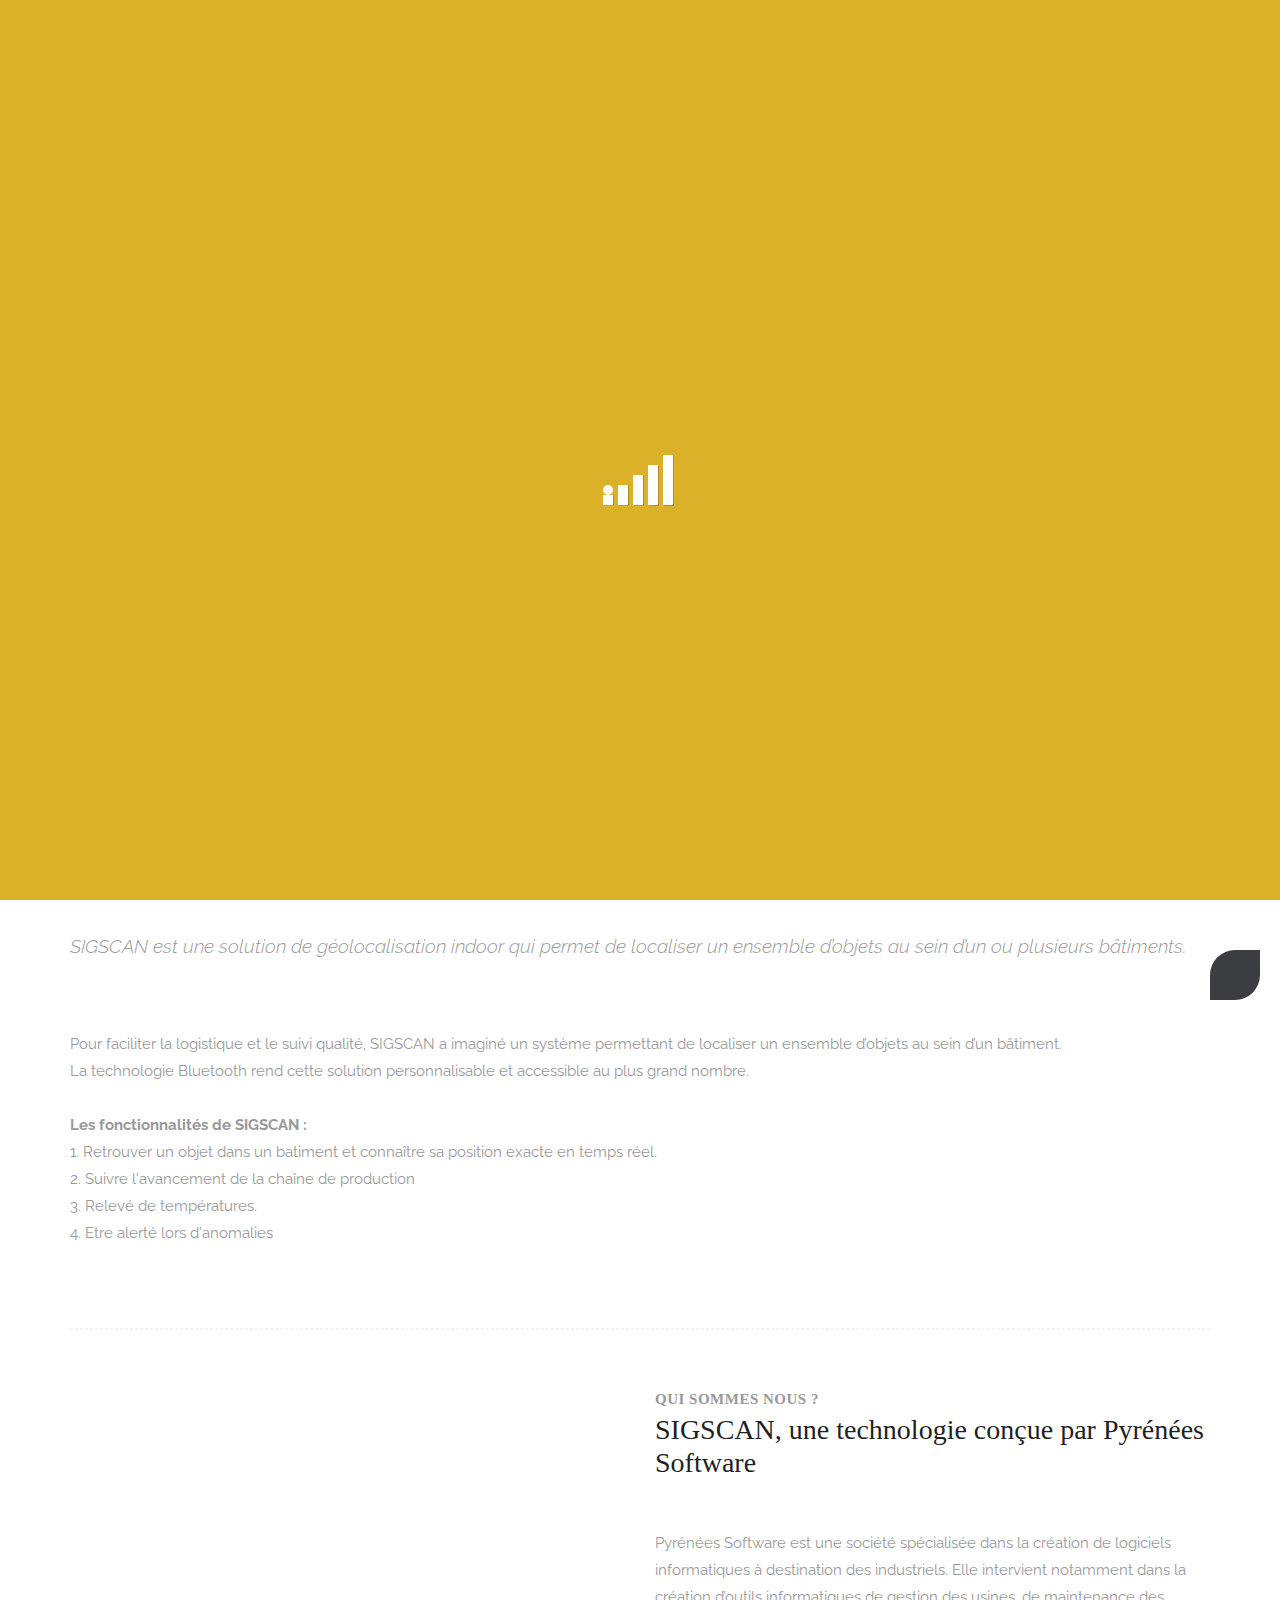
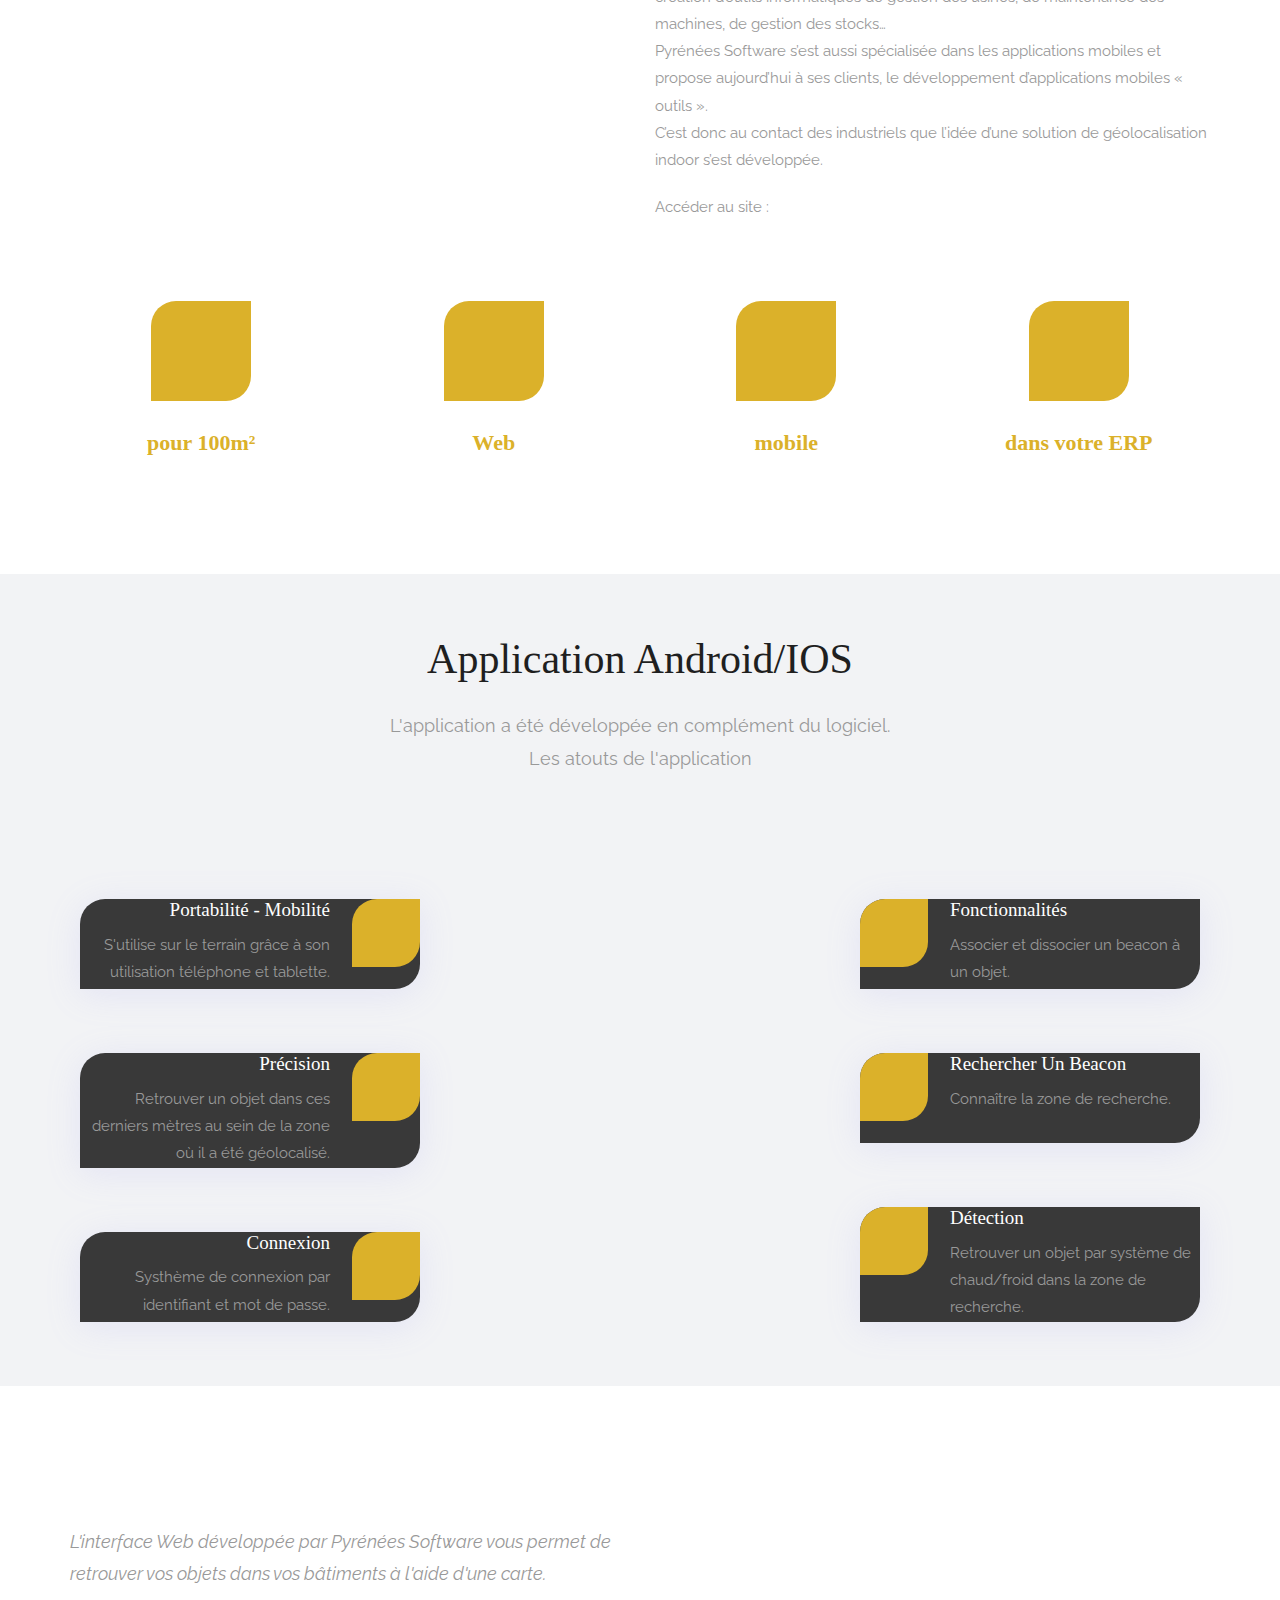
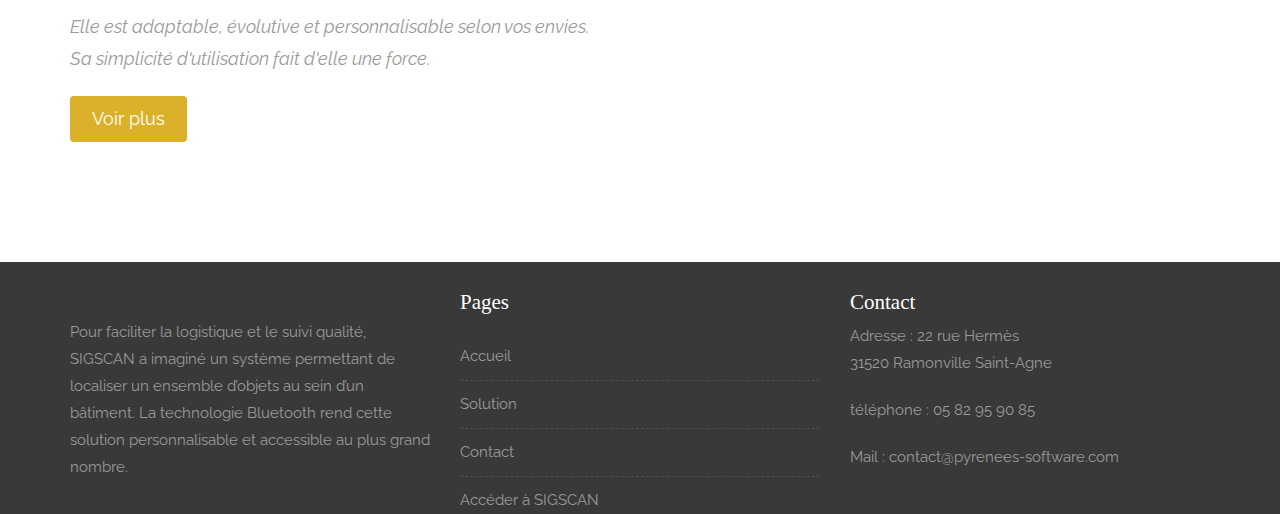
==== index.html @ f785b48c "Merge pull request #57 from fabienmarotte/Dev-0001" ====
<!DOCTYPE html>
<html lang="en">
<head>
    <!-- Basic -->
    <meta charset="utf-8">
    <meta http-equiv="X-UA-Compatible" content="IE=edge">

    <!-- Mobile Metas -->
    <meta name="viewport" content="width=device-width, minimum-scale=1.0, maximum-scale=1.0, user-scalable=no">

    <!-- Site Metas -->
    <title>Sigscan - La solution de géolocalisation de matériel pour l'industrie, simple et abordable</title>
    <meta name="description" content="Sigscan est une solution de géolocalisation de materiels industriels, simple et abordable.
    Grâce à des cartes Bluetooth autonome en énergie et des antennes installées aux bons endroits dans les batiments,
    vous suivez et retrouvez facilement votre materiel depuis votre mobile ou votre ordinateur.">
    <meta name="author" content="Pyrénées Software">

    <meta name="og:type" content="website">
    <meta name="og:url" content="https://www.sigscan.eu">
    <meta name="og:title" content="Solution de géolocalisation pour l'industrie, simple et abordable">
    <meta name="og:description" content="Grâce à des cartes Bluetooth autonome en énergie et des antennes installées aux bons endroits dans les batiments,
    vous suivez et retrouvez facilement votre materiel depuis votre mobile ou votre ordinateur.">
    <meta name="og:image" content="https://www.sigscan.eu/images/logos/logook.png">
    <meta name="og:site_name" content="Sigscan">

    <!-- Site Icons -->
    <link rel="shortcut icon" href="https://www.sigscan.eu/images/fav.png" type="image/x-icon"/>
    <link rel="apple-touch-icon" href="images/apple-touch-icon.png">

    <!-- Bootstrap CSS -->
    <link rel="stylesheet" href="css/bootstrap.min.css">
    <!-- Site CSS -->
    <link rel="stylesheet" href="style.css">
    <!-- Responsive CSS -->
    <link rel="stylesheet" href="css/responsive.css">
    <!-- Custom CSS -->
    <link rel="stylesheet" href="css/custom.css">
    <link rel="stylesheet" media="screen and (max-width: 1000px)" href="smallscreen.css" type="text/css"/>
    <!-- Modernizer for Portfolio -->
    <script src="js/modernizer.js"></script>

    <!--[if lt IE 9]>
    <script src="https://oss.maxcdn.com/libs/html5shiv/3.7.0/html5shiv.js"></script>
    <script src="https://oss.maxcdn.com/libs/respond.js/1.4.2/respond.min.js"></script>
    <![endif]-->

</head>
<body>

<!-- LOADER -->
<div id="preloader">
    <div class="loader">
        <div class="loader__bar"></div>
        <div class="loader__bar"></div>
        <div class="loader__bar"></div>
        <div class="loader__bar"></div>
        <div class="loader__bar"></div>
        <div class="loader__ball"></div>
    </div>
</div><!-- end loader -->
<!-- END LOADER -->

<div class="top-bar">
</div>
<header class="header header_style_01">
    <nav class="megamenu navbar navbar-default">
        <div class="container-fluid">
            <div class="navbar-header">
                <button type="button" class="navbar-toggle collapsed" data-toggle="collapse" data-target="#navbar"
                        aria-expanded="false" aria-controls="navbar">
                    <span class="sr-only">Toggle navigation</span>
                    <span class="icon-bar"></span>
                    <span class="icon-bar"></span>
                    <span class="icon-bar"></span>
                </button>
                <a class="navbar-brand" href="index.html"><img src="images/logos/logosigscann.png" alt="image"
                                                               class="logoheader"></a>
            </div>
            <div id="navbar" class="navbar-collapse collapse">
                <ul class="nav navbar-nav navbar-right">
                    <li><a class="active line" href="index.html">Accueil</a></li>
                    <li class="main active line"><a href="services.html" class="main active line">Système SIGSCAN</a>
                        <ul class="main-content">
                            <li><a href="services.html" class="second"> Indoor Tracking</a></li>
                            <li><a href="services.html" class="second">Fonctionnement</a></li>
                            <li><a href="services.html" class="second">Matériel</a></li>
                            <li><a href="services.html" class="second">Cas d'utilisation</a></li>
                        </ul>
                    </li>
                    <li class="active line"><a href="contact.html" class="line">Contact</a></li>
                    <li class="active line"><a href="https://app.sigscan.eu" class="line">Accéder à SIGSCAN</a></li>
                </ul>
            </div>
        </div>
    </nav>
</header>

<div class="slider-area">
    <div class="slider-wrapper owl-carousel">
        <div class="slider-item home-one-slider-otem slider-item-four slider-bg-one">
            <div class="container">
                <div class="row">
                    <div class="slider-content-area">
                        <div class="slide-text">
                            <h1 class="homepage-three-title">Système de <span>Tracking</span> Indoor</h1>
                            <h2>Retrouver des objets dans un bâtiment industriel peut s’avérer complexe. <br>L’évolution
                                des process et l’agrandissement des usines rendent la tâche difficile.
                                <br>Le système de tracking indoor permet de résoudre ces problématiques.
                                <!--Mais la logistique est aujourd’hui une valeur ajoutée pour les industriels et c’est donc dans ce contexte qu’intervient la géolocalisation indoor.-->
                            </h2>
                        </div>
                    </div>
                </div>
            </div>
        </div>
    </div>
</div>

<div id="about" class="section wb">
    <div class="container">
        <div class="row">
            <div class="col-md-12">
                <div class="message-box">
                    <h4>Solution</h4>
                    <h2>SIGSCAN - Un système de géolocalisation indoor</h2>
                    <p class="lead"> SIGSCAN est une solution de géolocalisation indoor qui permet de localiser un
                        ensemble d’objets au sein d’un ou plusieurs bâtiments.</p>
                    <div class="col-md-12">
                        <div class="post-media wow fadeIn">
                            <img src="uploads/illustrationverticale.png" alt=""
                                 class="img-responsive img-rounded illustrationverticale">
                            <img src="uploads/illustrationhorizontale.png" alt=""
                                 class="img-responsive img-rounded illustrationhorizontale">
                        </div>
                    </div>
                    <p>Pour faciliter la logistique et le suivi qualité, SIGSCAN a imaginé un système permettant de
                        localiser un ensemble d’objets au sein d’un bâtiment.<br>
                        La technologie Bluetooth rend cette solution personnalisable et accessible au plus grand nombre.<br><br>
                        <strong>Les fonctionnalités de SIGSCAN :</strong><br>
                        1. Retrouver un objet dans un batiment et connaître sa position exacte en temps réel.<br>
                        2. Suivre l'avancement de la chaîne de production<br>
                        3. Relevé de températures.<br>
                        4. Etre alerté lors d'anomalies<br>
                    </p>
                </div><!-- end messagebox -->
            </div><!-- end col -->
        </div><!-- end row -->

        <hr class="hr1">

        <div class="row">
            <div class="col-md-6">
                <div class="post-media wow fadeIn">
                    <img src="uploads/teamwork.png" alt="" class="img-responsive img-rounded">
                </div><!-- end media -->
            </div><!-- end col -->

            <div class="col-md-6">
                <div class="message-box">
                    <h4>Qui sommes nous ?</h4>
                    <h2>SIGSCAN, une technologie conçue par Pyrénées Software</h2>

                    <P>Pyrénées Software est une société spécialisée dans la création de logiciels informatiques à
                        destination des industriels. Elle intervient notamment dans la création d’outils informatiques
                        de gestion des usines, de maintenance des machines, de gestion des stocks…<br>

                        Pyrénées Software s’est aussi spécialisée dans les applications mobiles et propose aujourd’hui à
                        ses clients, le développement d’applications mobiles « outils ».<br>

                        C’est donc au contact des industriels que l’idée d’une solution de géolocalisation indoor s’est
                        développée.
                    </p>

                    <p>Accéder au site :</p>
                    <a href="https://www.pyrenees-software.com/"><img src="images/logos/logosigscann.png" alt=""
                                                                      class="img-responsive img-rounded pslogo"></a>
                </div><!-- end messagebox -->
            </div><!-- end col -->
        </div><!-- end row -->
    </div><!-- end container -->
</div><!-- end section -->

<div class="parallax section parallax-off" data-stellar-background-ratio="0.9"
     style="background-image:url('uploads/parallax_04.jpg');">
    <div class="container">
        <div class="row text-center stat-wrap">
            <div class="col-md-3 col-sm-6 col-xs-12">
                <span data-scroll class="global-radius icon_wrap effect-1"><img src="uploads/antenne.png" alt=""></span>
                <p class="">1 à 2 antennes</p>
                <h3>pour 100m²</h3>
            </div><!-- end col -->

            <div class="col-md-3 col-sm-6 col-xs-12">
                <span data-scroll class="global-radius icon_wrap effect-1"><img src="uploads/pc.png" alt=""></span>
                <p class="">Une application</p>
                <h3>Web</h3>
            </div><!-- end col -->

            <div class="col-md-3 col-sm-6 col-xs-12">
                <span data-scroll class="global-radius icon_wrap effect-1"><img src="uploads/phone.png" alt=""></span>
                <p class="">Une application</p>
                <h3>mobile</h3>
            </div><!-- end col -->

            <div class="col-md-3 col-sm-6 col-xs-12">
                <span data-scroll class="global-radius icon_wrap effect-1"><img src="uploads/settings.png"
                                                                                alt=""></span>
                <p class="">Possibilité d'intégration</p>
                <h3>dans votre ERP</h3>
            </div><!-- end col -->
        </div><!-- end row -->
    </div><!-- end container -->
</div><!-- end section -->

<div id="features" class="section lb">
    <div class="container">
        <div class="section-title text-center">
            <h3>Application Android/IOS</h3>
            <p class="lead">L'application a été développée en complément du logiciel. <br> Les atouts de l'application
            </p>
        </div><!-- end title -->

        <div class="row">
            <div class="col-md-4 col-sm-6 col-xs-12">
                <ul class="features-left">
                    <li class="wow fadeInLeft" data-wow-duration="1s" data-wow-delay="0.2s">
                        <i class="flaticon-android"></i>
                        <div class="fl-inner">
                            <h4>Portabilité - mobilité</h4>
                            <p>S'utilise sur le terrain grâce à son utilisation téléphone et tablette. </p>
                        </div>
                    </li>
                    <li class="wow fadeInLeft" data-wow-duration="1s" data-wow-delay="0.3s">
                        <i class="flaticon-binoculars"></i>
                        <div class="fl-inner">
                            <h4>Précision</h4>
                            <p>Retrouver un objet dans ces derniers mètres au sein de la zone où il a été
                                géolocalisé. </p>
                        </div>
                    </li>
                    <li class="wow fadeInLeft" data-wow-duration="1s" data-wow-delay="0.4s">
                        <i class="flaticon-padlock"></i>
                        <div class="fl-inner">
                            <h4>Connexion</h4>
                            <p>Systhème de connexion par identifiant et mot de passe. </p>
                        </div>
                    </li>
                </ul>
            </div>
            <div class="col-md-4 hidden-xs hidden-sm">
                <img src="uploads/iphonex.png" class="img-center img-responsive" alt="">
            </div>
            <div class="col-md-4 col-sm-6 col-xs-12">
                <ul class="features-right">
                    <li class="wow fadeInRight" data-wow-duration="1s" data-wow-delay="0.2s">
                        <i class="flaticon-pantone"></i>
                        <div class="fr-inner">
                            <h4>Fonctionnalités</h4>
                            <p>Associer et dissocier un beacon à un objet. </p>
                        </div>
                    </li>
                    <li class="wow fadeInRight" data-wow-duration="1s" data-wow-delay="0.3s">
                        <i class="flaticon-search"></i>
                        <div class="fr-inner">
                            <h4>Rechercher un beacon</h4>
                            <p>Connaître la zone de recherche. </p>
                        </div>
                    </li>
                    <li class="wow fadeInRight" data-wow-duration="1s" data-wow-delay="0.4s">
                        <i class="flaticon-line-graph"></i>
                        <div class="fr-inner">
                            <h4>Détection</h4>
                            <p>Retrouver un objet par système de chaud/froid dans la zone de recherche. </p>
                        </div>
                    </li>
                </ul>
            </div><!-- end col -->
        </div><!-- end row -->
    </div><!-- end container -->
</div>

<div class="parallax section noover" data-stellar-background-ratio="0.7"
     style="background-image:url('uploads/parallax_05.png');">
    <div class="container">
        <div class="row text-center">
            <div class="col-md-6">
                <div class="customwidget text-left">
                    <h1>Interface Web</h1>
                    <p>L'interface Web développée par Pyrénées Software vous permet de retrouver vos objets dans vos
                        bâtiments à l'aide d'une carte.</p>
                    <p>Elle est adaptable, évolutive et personnalisable selon vos envies. <br> Sa simplicité
                        d'utilisation fait d'elle une force.</p>
                    <a href="services.html" data-scroll class="btn btn-light btn-radius btn-brd">Voir plus</a>
                </div>
            </div><!-- end col -->
            <div class="col-md-6">
                <div class="text-center image-center hidden-sm hidden-xs">
                    <img src="uploads/macbook2.png" alt="" class="img-responsive wow fadeInUp">
                </div>
            </div>
        </div><!-- end row -->
    </div><!-- end container -->
</div><!-- end section -->

<footer class="footer">
    <div class="container">
        <div class="row">
            <div class="col-md-4 col-sm-4 col-xs-12">
                <div class="widget clearfix">
                    <div class="widget-title">
                        <img src="images/logos/logosigscanb.png" alt=""/>
                    </div>
                    <p> Pour faciliter la logistique et le suivi qualité, SIGSCAN a imaginé un système permettant de
                        localiser un ensemble d’objets au sein d’un bâtiment. La technologie Bluetooth rend cette
                        solution personnalisable et accessible au plus grand nombre.</p>
                </div><!-- end clearfix -->
            </div><!-- end col -->

            <div class="col-md-4 col-sm-4 col-xs-12">
                <div class="widget clearfix">
                    <div class="widget-title">
                        <h3>Pages</h3>
                    </div>

                    <ul class="footer-links hov">
                        <li><a href="index.html">Accueil <span class="icon icon-arrow-right2"></span></a></li>
                        <li><a href="services.html">Solution <span class="icon icon-arrow-right2"></span></a></li>
                        <li><a href="contact.html">Contact <span class="icon icon-arrow-right2"></span></a></li>
                        <li><a href="https://app.sigscan.eu">Accéder à SIGSCAN<span
                                class="icon icon-arrow-right2"></span></a></li>
                    </ul><!-- end links -->
                </div><!-- end clearfix -->
            </div><!-- end col -->

            <div class="col-md-4 col-sm-4 col-xs-12">
                <div class="footer-distributed widget clearfix">
                    <div class="widget-title">
                        <h3>Contact</h3>
                        <p>Adresse : 22 rue Hermès <br> 31520 Ramonville Saint-Agne</p>
                        <p>téléphone : 05 82 95 90 85</p>
                        <p>Mail : contact@pyrenees-software.com</p>
                    </div>

                </div><!-- end clearfix -->
            </div><!-- end col -->
        </div><!-- end row -->
    </div><!-- end container -->
</footer><!-- end footer -->

<a href="#" id="scroll-to-top" class="dmtop global-radius"><i class="fa fa-angle-up"></i></a>

<!-- ALL JS FILES -->
<script src="js/all.js"></script>
<!-- ALL PLUGINS -->
<script src="js/custom.js"></script>
<script src="js/portfolio.js"></script>
<script src="js/hoverdir.js"></script>

</body>
</html>
---- style.css ----
/*------------------------------------------------------------------
    Version: 1.0
-------------------------------------------------------------------*/


/*------------------------------------------------------------------
    [Table of contents]

    1. IMPORT FONTS
    2. IMPORT FILES
    3. SKELETON
    4. WP CORE
    5. HEADER
    6. SECTIONS
    7. SECTIONS
    8. PORTFOLIO
    9. TESTIMONIALS
    10. PRICING TABLES
    11. ICON BOXES
    12. MESSAGE BOXES
    13. FEATURES
    14. CONTACT
    15. FOOTER
    16. MISC
    17. BUTTONS
-------------------------------------------------------------------*/


/*------------------------------------------------------------------
    IMPORT FONTS
-------------------------------------------------------------------*/

@import url('https://fonts.googleapis.com/css?family=Raleway:100,200,300,400,500,600,700,900');

/*------------------------------------------------------------------
    IMPORT FILES
-------------------------------------------------------------------*/

@import url(css/animate.css);
@import url(css/flaticon.css);
@import url(css/icomoon.css);
@import url(css/prettyPhoto.css);
@import url(css/owl.carousel.css);
@import url(css/font-awesome.min.css);

/*------------------------------------------------------------------
    SKELETON
-------------------------------------------------------------------*/

body {
    color: #999;
    font-size: 15px;
    font-family: 'Raleway', sans-serif;
    line-height: 1.80857;
}

body.demos .section {
    background: url(images/bg.png) repeat top center #f2f3f5;
}

body.demos .section-title img {
    max-width: 280px;
    display: block;
    margin: 10px auto;
}

body.demos .service-widget h3 {
    border-bottom: 1px solid #ededed;
    font-size: 18px;
    padding: 20px 0;
    background-color: #ffffff;
}

body.demos .service-widget {
    margin: 0 0 30px;
    padding: 30px;
    background-color: #fff
}

body.demos .container-fluid {
    max-width: 1080px
}

a {
    color: #1f1f1f;
    text-decoration: none !important;
    outline: none !important;
    -webkit-transition: all .3s ease-in-out;
    -moz-transition: all .3s ease-in-out;
    -ms-transition: all .3s ease-in-out;
    -o-transition: all .3s ease-in-out;
    transition: all .3s ease-in-out;
}

h1,
h2,
h3,
h4,
h5,
h6 {
    letter-spacing: 0;
    font-weight: normal;
    position: relative;
    padding: 0 0 10px 0;
    font-weight: normal;
    line-height: 120% !important;
    color: #1f1f1f;
    margin: 0
}

h1 {
    font-size: 24px
}

h2 {
    font-size: 22px
}

h3 {
    font-size: 18px
}

h4 {
    font-size: 16px
}

h5 {
    font-size: 14px
}

h6 {
    font-size: 13px
}

h1 a,
h2 a,
h3 a,
h4 a,
h5 a,
h6 a {
    color: #212121;
    text-decoration: none!important;
    opacity: 1
}

h1 a:hover,
h2 a:hover,
h3 a:hover,
h4 a:hover,
h5 a:hover,
h6 a:hover {
    opacity: .8
}

a {
    color: #1f1f1f;
    text-decoration: none;
    outline: none;
}

a,
.btn {
    text-decoration: none !important;
    outline: none !important;
    -webkit-transition: all .3s ease-in-out;
    -moz-transition: all .3s ease-in-out;
    -ms-transition: all .3s ease-in-out;
    -o-transition: all .3s ease-in-out;
    transition: all .3s ease-in-out;
}

.btn-custom {
    margin-top: 20px;
    background-color: transparent !important;
    border: 2px solid #ddd;
    padding: 12px 40px;
    font-size: 16px;
}

.lead {
    font-size: 18px;
    line-height: 30px;
    color: #767676;
    margin: 0;
    padding: 0;
}

blockquote {
    margin: 20px 0 20px;
    padding: 30px;
}

ul, li, ol{
	margin: 0px;
	padding: 0px;
	list-style: none;
}

/*------------------------------------------------------------------
    WP CORE
-------------------------------------------------------------------*/

.first {
    clear: both
}

.last {
    margin-right: 0
}

.alignnone {
    margin: 5px 20px 20px 0;
}

.aligncenter,
div.aligncenter {
    display: block;
    margin: 5px auto 5px auto;
}

.alignright {
    float: right;
    margin: 10px 0 20px 20px;
}

.alignleft {
    float: left;
    margin: 10px 20px 20px 0;
}

a img.alignright {
    float: right;
    margin: 10px 0 20px 20px;
}

a img.alignnone {
    margin: 10px 20px 20px 0;
}

a img.alignleft {
    float: left;
    margin: 10px 20px 20px 0;
}

a img.aligncenter {
    display: block;
    margin-left: auto;
    margin-right: auto
}

.wp-caption {
    background: #fff;
    border: 1px solid #f0f0f0;
    max-width: 96%;
    /* Image does not overflow the content area */
    padding: 5px 3px 10px;
    text-align: center;
}

.wp-caption.alignnone {
    margin: 5px 20px 20px 0;
}

.wp-caption.alignleft {
    margin: 5px 20px 20px 0;
}

.wp-caption.alignright {
    margin: 5px 0 20px 20px;
}

.wp-caption img {
    border: 0 none;
    height: auto;
    margin: 0;
    max-width: 98.5%;
    padding: 0;
    width: auto;
}

.wp-caption p.wp-caption-text {
    font-size: 11px;
    line-height: 17px;
    margin: 0;
    padding: 0 4px 5px;
}


/* Text meant only for screen readers. */

.screen-reader-text {
    clip: rect(1px, 1px, 1px, 1px);
    position: absolute !important;
    height: 1px;
    width: 1px;
    overflow: hidden;
}

.screen-reader-text:focus {
    background-color: #f1f1f1;
    border-radius: 3px;
    box-shadow: 0 0 2px 2px rgba(0, 0, 0, 0.6);
    clip: auto !important;
    color: #21759b;
    display: block;
    font-size: 14px;
    font-size: 0.875rem;
    font-weight: bold;
    height: auto;
    left: 5px;
    line-height: normal;
    padding: 15px 23px 14px;
    text-decoration: none;
    top: 5px;
    width: auto;
    z-index: 100000;
    /* Above WP toolbar. */
}

/*------------------------------------------------------------------
    Top head
-------------------------------------------------------------------*/

.top-bar{
	background: #393939;
}
.left-top{
	padding: 3px 0px; 
}
.email-box{
	display: inline-block;
	margin-right: 20px;
}
.email-box a{
	color: #ffffff;
	font-size: 16px;
}
.email-box a:hover{
	color: #dbb12a;
}
.email-box a i{
	padding: 0px 5px;
}
.phone-box{
	display: inline-block;
}

.phone-box a{
	color: #ffffff;
	font-size: 16px;
}
.phone-box a:hover{
	color: #dbb12a;
}
.phone-box a i{
	padding: 0px 5px;
}

.social-box{
	float: right;
}

.social-box ul li{
	display: inline-block;
	padding-left: 10px;
}

.social-box ul li a{
	color: #ffffff;
	font-size: 20px;
}
.social-box ul li a:hover{
	color: #dbb12a;
}


/*------------------------------------------------------------------
    HEADER
-------------------------------------------------------------------*/

.megamenu .nav,
.megamenu .collapse,
.megamenu .dropup,
.megamenu .dropdown {
    position: static;
}

.megamenu .container-fluid {
    position: relative;
}

.megamenu .dropdown-menu {
    left: auto;
}

.megamenu .megamenu-content {
    padding: 20px 30px;
}

.megamenu .dropdown.megamenu-fw .dropdown-menu {
    left: 0;
    right: 0;
}

.megamenu .list-unstyled {
    min-width: 200px;
}

.header_style_01 {
    background-color: rgba(255, 255, 255, 1);
    display: block;
    left: 0;
    padding: 20px 40px !important;
    position: relative;
    right: 0;
    top: 0;
    width: 100%;
	/*-webkit-box-shadow: 0px 2px 5px 0px rgba(0,0,0,0.30);
	-moz-box-shadow: 0px 2px 5px 0px rgba(0,0,0,0.30);
	box-shadow: 0px 2px 5px 0px rgba(0,0,0,0.30);*/
    z-index: 111;
}

.header_style_01 .navbar-default {
    background-color: transparent;
    border: 0;
	border-radius: 0px;
}

.header_style_01 .navbar,
.header_style_01 .navbar-nav,
.header_style_01 .navbar-default,
.header_style_01 .nav {
    margin-bottom: 0 !important;
}

.header_style_01 .navbar-brand {
    padding: 2px 15px 0 15px;
	height: auto;
}

.header_style_01 .navbar-default .navbar-nav > li > a {
    border-radius: 0;
    font-size: 15px;
    font-style: normal;
    font-weight: 600;
    text-transform: uppercase;
    background-color: transparent;
}

.header_style_01 .navbar-default .navbar-nav > li a {
	color: #332f2f;
}

.header_style_01 .navbar-default .navbar-nav > li a.line::after{
    content: '';
    display: block;
    height: 2px;
    width: 0%;
    background-color: #332f2f;
    position: relative;
    transition: all 0.8s ease;
    z-index: 0;
}

.header_style_01 .navbar-default .navbar-nav > li a.line:hover::after {
    content: "";
    display: block;
    height: 2px;
    width: 100%;
    background-color: #dbb12a;
    position: absolute;
    z-index: 100;
    /*transition: transform 0.5s cubic-bezier(0.28, 0, 0.18, 1);
    transform: translateX(-50%) scaleX(1);*/
}
.header_style_01 .navbar-default .navbar-nav > li a.line:hover{
    color: #dbb12a;
    transition: all 0.8s ease;
}


.header_style_01 .navbar-default .navbar-nav > li:active a.line::after{
    content: "";
    display: block;
    height: 2px;
    width: 100%;
    background-color: #dbb12a;
    position: absolute;
    z-index: 100;
}

.header_style_01 .navbar-default .navbar-nav > li:active a,
.header_style_01 .navbar-default .navbar-nav > li:focus a{
    color: #dbb12a;
}
/*.header_style_01 .navbar-default .navbar-nav > li a::after{
    content: "";
    position: absolute;
    height: 1px;
    top: 100%;
    width: 100%;
    left: 50%;
    transform: translateX(-50%) scaleX(0);
    transition: transform 0.5s cubic-bezier(0.28, 0, 0.18,1), background 1s cubic-bezier(0.28, 0, 0.18, 1);
}*/

.nav>li>a{
    position: relative;
    display: block;
    margin: 10px 15px;
    padding: 0;
}

.header_style_01 .navbar-right > li {
    margin-top: 2px;
    -webkit-transition: all .3s ease-in-out;
    -moz-transition: all .3s ease-in-out;
    -ms-transition: all .3s ease-in-out;
    -o-transition: all .3s ease-in-out;
    transition: all .3s ease-in-out;
}

.header_style_01 .navbar-right > li > a {
    padding-bottom: 10px;
    padding-top: 10px;
}

li.social-links {
    margin: 0 8px;
}

li.social-links a {
    padding: 13px 0 !important;
}

.navbar-nav li {
    position: relative;
	/*margin: 0px 10px;*/
}

.navbar-nav span {
    font-size: 24px;
    position: absolute;
    right: 2px;
    top: 13px;
}

.main{
    position: relative;
}

.main-content{
    display: none;
    width: inherit;
    position: absolute;
    list-style-type: none;
    background-color: rgba(255, 255, 255, 1) !important;
    flex-direction: column;
    text-align: center;
    z-index: 2000;
    overflow: hidden;
    text-transform: uppercase;
    padding-top: 20px;
    top: 45px;
    line-height: 3.5;
    padding: 0 10px 0 10px;
}

.main:hover > .main-content {
    display: flex;
    position: absolute;
    background-color: rgba(255, 255, 255, 1);
    max-height: 500px;
    max-width: 100vw;
    line-height: 3.5;
}

ul.main-content li a.second:hover{
    color: #dbb12a;
}

.navbar-default .navbar-nav>.active>a, .navbar-default .navbar-nav>.active>a:focus, .navbar-default .navbar-nav>.active>a:hover {
    background-color: transparent !important;
}


/*------------------------------------------------------------------
    Banner Slider
-------------------------------------------------------------------*/

.slider-bg-one {
    background-image: url("uploads/bgheader.jpg");
    background-position: center center;
    background-repeat: no-repeat;
    background-size: cover;
}

.slider-bg-two {
    background-image: url("uploads/bgheader.jpg");
    background-position: center center;
    background-repeat: no-repeat;
    background-size: cover;
}

.slider-bg-three {
    background-image: url("uploads/bgheader.jpg");
    background-position: center center;
    background-repeat: no-repeat;
    background-size: cover;
}

.slider-content-area {
    height: 100vh;
    position: relative;
}

.home-one-slider-otem .slider-content-area {
    height: 650px;
    position: relative;
}

.slide-text {
    position: absolute;
    top: 50%;
    transform: translateY(-50%);
    width: 100%;
    z-index: 1;
}

.slide-text h1 {
    color: #fff;
    font-size: 60px;
    font-weight: 700;
    text-transform: uppercase;
	text-shadow: 0px 4px 3px rgba(0,0,0,0.4),
             0px 8px 13px rgba(0,0,0,0.1),
             0px 18px 23px rgba(0,0,0,0.1);
}

.slide-text h1 span{
	color: #dbb12a;
}

.slide-text h2 {
    color: #fff;
    font-size: 20px;
    letter-spacing: 1px;
    margin-bottom: 20px;
	text-shadow: 0px 4px 3px rgba(0,0,0,0.4),
             0px 8px 13px rgba(0,0,0,0.1),
             0px 18px 23px rgba(0,0,0,0.1);
}


.slider-wrapper .owl-nav .owl-prev, .slider-wrapper .owl-nav .owl-next {
    background: #393939;
    height: 60px;
    top: 50%;
    transform: translateY(-50%);
    transition: all 0.4s ease-in-out 0s;
    width: 60px;
	border-radius: 25px 0px 25px 0px;
}

.slider-wrapper .owl-nav .owl-prev:hover, .slider-wrapper .owl-nav .owl-next:hover {
	background: #dbb12a;
}

.slider-wrapper .owl-nav .owl-prev {
    margin-left: 0%;
	left: 0px;
	position: absolute;
}

.slider-wrapper .owl-nav .owl-prev i{
	position: absolute;
	left: 0px;
	right: 0;
	width: auto;
	height: auto;
	background: none;
	color: #ffffff;
}

.slider-wrapper .owl-nav .owl-next {
    margin-right: 0%;
    right: 0;
	position: absolute;
}

.slider-wrapper .owl-nav .owl-next i{
	position: absolute;
	right: 0;
	left: 0px;
	width: auto;
	height: auto;
	background: none;
	color: #ffffff;
}

.home-one-slider-otem::before{
	content: "";
	position: absolute;
	background: rgba(0,0,0, 0.8);
	width: 100%;
	height: 100%;
	top: 0%;
	left: 100%;
	z-index: 1
}

/*------------------------------------------------------------------
    SECTIONS
-------------------------------------------------------------------*/

.parallax {
    background-attachment: fixed;
    background-size: cover;
    height: 100%;
    padding: 120px 0;
    position: relative;
    width: 100%;
}

.parallax.parallax-off {
    background-attachment: scroll !important;
    display: block;
    height: 100%;
    min-height: 100%;

    overflow: hidden;
    position: relative;
    background-position: center center;
    vertical-align: sub;
    width: 100%;
    z-index: 2;
}

.no-scroll-xy {
    overflow: hidden !important;
    -webkit-transition: all .4s ease-in-out;
    -moz-transition: all .4s ease-in-out;
    -ms-transition: all .4s ease-in-out;
    -o-transition: all .4s ease-in-out;
    transition: all .4s ease-in-out;
}

.section {
    display: block;
    position: relative;
    overflow: hidden;
    padding-top: 60px;
}

.noover {
    overflow: visible;
}

.noover .btn-dark {
    border: 0 !important;
}

.nopad {
    padding: 0;
}

.nopadtop {
    padding-top: 0;
}

.section.wb {
    background-color: #ffffff;
}

.section.lb {
    background-color: #f2f3f5;
}

.section.db {
    background-color: #1f1f1f;
}

.section.color1 {
    background-color: #448AFF;
}

.first-section {
    display: block;
    position: relative;
    overflow: hidden;
    padding: 16em 0 13em;
}

.first-section h2 {
    color: #ffffff;
    font-size: 68px;
    font-weight: 300;
    text-transform: capitalize;
    display: block;
    margin: 0;
    padding: 0 0 30px;
    position: relative;
}

.first-section .lead {
    font-size: 21px;
    font-weight: 300;
    padding: 0 0 40px;
    margin: 0;
    line-height: inherit;
    color: #ffffff;
}

.macbookright {
    width: 980px;
    position: absolute;
    right: -15%;
    bottom: -6%;
}

.section-title {
    display: block;
    position: relative;
    margin-bottom: 60px;
}

.section-title p {
    color: #999;
    font-weight: 400;
    font-size: 18px;
    line-height: 33px;
    margin: 0;
}

.section-title h3 {
    font-size: 42px;
    font-weight: 500;
    line-height: 62px;
    margin: 0 0 25px;
    padding: 0;
    text-transform: none;
}

.section.colorsection p,
.section.colorsection h3,
.section.db h3 {
    color: #ffffff;
}

.service-widget{
	background: #ffffff;
}

.section.lb .service-dit h3{
	padding: 12px 0px;
}
.service-dit{
	padding: 20px 15px;
}

.pslogo {
    max-width: 40%;
    margin: auto;
}

.beaconrond {
    margin: auto;
}
.beaconcreditcard {
    max-width: 65%;
    margin: auto;
}

.beaconatex {
    max-width: 45%;
    margin: auto;
}

.beaconrobuste {
    max-width: 40%;
    margin: auto;
}

.beaconmini {
    max-width: 40%;
    margin: auto;
}
produits {
    min-height: 400px;
    min-width: auto;
}

p.justify{
    text-align: left;
    padding: 0 80px;
}
/*------------------------------------------------------------------
    PORTFOLIO
-------------------------------------------------------------------*/

.item-h2,
.item-h1 {
    height: 100% !important;
    height: auto !important;
}

.isotope-item {
    z-index: 2;
    padding: 0;
}

.isotope-hidden.isotope-item {
    pointer-events: none;
    z-index: 1;
}

.isotope,
.isotope .isotope-item {
    /* change duration value to whatever you like */
    -webkit-transition-duration: 0.8s;
    -moz-transition-duration: 0.8s;
    transition-duration: 0.8s;
}

.isotope {
    -webkit-transition-property: height, width;
    -moz-transition-property: height, width;
    transition-property: height, width;
}

.isotope .isotope-item {
    -webkit-transition-property: -webkit-transform, opacity;
    -moz-transition-property: -moz-transform, opacity;
    transition-property: transform, opacity;
}

.portfolio-filter ul {
    padding: 0;
    z-index: 2;
    display: block;
    position: relative;
    margin: 0;
}

.portfolio-filter ul li {
    border-radius: 0;
    display: inline-block;
    margin: 0 5px 0 0;
    text-decoration: none;
    text-transform: uppercase;
    vertical-align: middle;
}

.portfolio-filter ul li:last-child:after {
    content: "";
}

.portfolio-filter ul li .btn-dark {
    box-shadow: none;
    background-color: transparent;
    border: 2px solid #dbb12a !important;
    color: #393939;
    font-weight: 500;
    font-size: 14px;
    padding: 15px 35px;
}

.da-thumbs {
    list-style: none;
    position: relative;
    padding: 0;
    max-width: 60%;
    margin: auto;
}

.da-thumbs .pitem {
    margin: 0;
    padding: 15px;
    position: relative;
}

.da-thumbs .pitem a,
.da-thumbs .pitem a img {
    display: flex;
    justify-content: center;
    align-items: center;
    position: relative;
}

.da-thumbs .pitem a.usb,
.da-thumbs .pitem a img.usb{
    padding-bottom: 120px;
    padding-top: 100px;
}

.da-thumbs .pitem a.rond,
.da-thumbs .pitem a img.rond{
    padding-bottom: 80px;
    padding-top: 40px;
}

.da-thumbs .pitem a {
    overflow: hidden;
}

.da-thumbs .pitem h5{
    position: absolute;
    color: #dbb12a;
    text-transform: uppercase;
    font-size: 20px;
    margin-top: 140px;


}
.da-thumbs .pitem a div {
    position: absolute;
    background-color: rgba(0, 0, 0, 0.8);
    width: 100%;
    height: 100%;
}

.da-thumbs .pitem a div h3 {
    display: block;
    color: #ffffff;
    font-size: 20px;
    padding: 30px 15px;
    text-transform: capitalize;
    font-weight: normal;
}

.da-thumbs .pitem a div h3 small {
    display: block;
    color: #ffffff;
    margin-top: 5px;
    font-size: 13px;
    font-weight: 300;
}

.da-thumbs .pitem a div img {
    background-color: #dbb12a;
    position: absolute;
    color: #ffffff !important;
    bottom: 0;
    font-size: 15px;
    z-index: 12;
    right: 0;
    width: 50px;
    height: 50px;
    line-height: 50px;
    text-align: center;
	border-radius: 25px 0px 0px 0px;
}
.rond {
    max-width: 60%;
}

/*------------------------------------------------------------------
    TESTIMONIALS
-------------------------------------------------------------------*/

.logos img {
    margin: auto;
    display: block;
    text-align: center;
    width: 100%;
    opacity: 0.3;
}

.logos img:hover {
    opacity: 0.5;
}

.desc h3 i {
    color: #dbb12a;
    font-size: 37px;
    vertical-align: middle;
    margin-right: 12px;
}

.desc {
    padding: 30px;
    position: relative;
    background: #393939;
    border: 1px solid #393939;
	-webkit-border-radius: 25px 0px 25px 0px;
	-moz-border-radius: 25px 0px 25px 0px;
	border-radius: 25px 0px 25px 0px;
}

.testi-meta {
    display: block;
    margin-top: 20px;
}

.testimonial h4 {
    font-size: 18px;
    color: #ffffff;
    padding: 13px 0 0;
}

.testimonial img {
    max-width: 55px;
}

.testimonial small {
    margin-top: 7px;
    font-size: 16px;
    display: block;
}

.testimonial {
    background-color: transparent;
}

.testimonial h3 {
    padding: 0 0 10px;
    font-size: 20px;
    font-weight: 600;
}

.testimonial small,
.testimonial .lead {
    background-color: transparent;
    color: #aaa;
    display: block;
    font-size: 16px;
    font-style: italic;
    line-height: 30px;
    margin: 0;
    padding: 0;
    position: relative;
}

.testimonial p:after {
    display: none;
}


/*------------------------------------------------------------------
    PRICING TABLES
-------------------------------------------------------------------*/

.pricing-table {
    margin: 50px 0 0 0;
    background: #fff;
    box-shadow: 0 5px 14px rgba(0, 0, 0, 0.1);
}

.pricing-table i {
    width: 30px;
    color: #c2c2c2;
    display: inline-block;
    margin-right: 10px;
    padding-right: 5px;
    border-right: 1px solid #ececec;
}

.pricing-table .btn-dark {
    padding: 10px 24px;
    font-size: 15px;
}

.pricing-table strong {
    font-weight: 600;
    margin-right: 6px;
    color: #1f1f1f;
}

.pricing-table-header {
    padding: 30px 0 25px 0;
    background: #ffffff;
}

.pricing-table-header h2 {
    font-size: 31px;
    margin: 0;
    padding: 0;
    font-weight: 300;
}

.pricing-table-header h3 {
    font-size: 15px;
    font-weight: 600;
    color: #aaaaaa;
    margin-top: 10px;
    text-transform: uppercase;
}

.pricing-table-space {
    height: 10px;
}

.pricing-table-text {
    margin: 15px 30px 0 30px;
    padding: 0 10px 15px 10px;
    border-bottom: 1px solid #ececec;
    font-weight: 300;
    line-height: 30px;
    color: #c2c2c2;
    font-size: 16px;
}

.pricing-table-text p {
    font-weight: 400;
}

.pricing-table-features {
    margin: 15px 30px 0 30px;
    padding: 0 10px 15px 30px;
    border-bottom: 1px solid #ececec;
    text-align: left;
    line-height: 30px;
    font-size: 16px;
    color: #c2c2c2;
}

.pricing-table-highlighted h3,
.pricing-table-highlighted h2 {
    color: #ffffff !important;
}

.pricing-table-sign-up {
    margin-top: 25px;
    padding-bottom: 30px;
}


/* Highlighted table */

.pricing-table-highlighted {
    margin-top: 0;
}

.m130 {
    margin-top: 130px;
}

.nav-pills {
    border: 1px solid #e1e1e1;
}

.nav-pills > li {
    width: 50%;
    padding: 10px;
    float: left;
    margin: 0 !important;
}

.nav-pills > li > a {
    margin: 0!important;
    text-align: center;
    background-color: #f4f4f4;
}


/*------------------------------------------------------------------
    ICON BOXES
-------------------------------------------------------------------*/

.icon-wrapper {
    position: relative;
    cursor: pointer;
    display: block;
    z-index: 1;
}

.icon-wrapper i {
    width: 75px;
    height: 75px;
    text-align: center;
    line-height: 75px;
    font-size: 28px;
    background-color: #f2f3f5;
    color: #1f1f1f;
    margin-top: 0;
}

.small-icons.icon-wrapper:hover i,
.small-icons.icon-wrapper:hover i:hover,
.small-icons.icon-wrapper i {
    width: auto !important;
    height: auto !important;
    line-height: 1 !important;
    padding: 0 !important;
    color: #e3e3e3 !important;
    background-color: transparent !important;
    background: none !important;
    margin-right: 10px !important;
    vertical-align: middle;
    font-size: 24px !important;
}

.small-icons.icon-wrapper h3 {
    font-size: 18px;
    padding-bottom: 5px;
}

.small-icons.icon-wrapper p {
    padding: 0;
    margin: 0;
}

.icon-wrapper h3 {
    font-size: 21px;
    padding: 0 0 15px;
    margin: 0;
}

.icon-wrapper p {
    margin-bottom: 0;
    padding-left: 95px;
}

.icon-wrapper p small {
    display: block;
    color: #999;
    margin-top: 10px;
    text-transform: none;
    font-weight: 600;
    font-size: 16px;
}

.icon-wrapper p small:after {
    content: "\f105";
    font-family: FontAwesome;
    margin-left: 5px;
    font-size: 11px;
}

.effect-1 {
    display: inline-block;
    text-align: center;
    position: relative;
    text-decoration: none;
    z-index: 1;
}

.effect-1:after {
    pointer-events: none;
    position: absolute;
    width: 100%;
    height: 100%;
    border-radius: 50%;
    content: '';
    -webkit-box-sizing: content-box;
    -moz-box-sizing: content-box;
    box-sizing: content-box;
}

.effect-1 {
    -webkit-transition: background 0.2s, color 0.2s;
    -moz-transition: background 0.2s, color 0.2s;
    transition: background 0.2s, color 0.2s;
}

.effect-1:after {
    top: -7px;
    left: -7px;
    padding: 7px;
    box-shadow: 0 0 0 2px #dbb12a;
    -webkit-transition: -webkit-transform 0.2s, opacity 0.2s;
    -webkit-transform: scale(.8);
    -moz-transition: -moz-transform 0.2s, opacity 0.2s;
    -moz-transform: scale(.8);
    -ms-transform: scale(.8);
    transition: transform 0.2s, opacity 0.2s;
    transform: scale(.8);
    opacity: 0;
}

.effect-1:hover:after {
    -webkit-transform: scale(1);
    -moz-transform: scale(1);
    -ms-transform: scale(1);
    transform: scale(1);
    opacity: 1;
}

.effect-1:after {
    -webkit-transform: scale(1.2);
    -moz-transform: scale(1.2);
    -ms-transform: scale(1.2);
    transform: scale(1.2);
}

.effect-1:hover:after {
    -webkit-transform: scale(1);
    -moz-transform: scale(1);
    -ms-transform: scale(1);
    transform: scale(1);
    opacity: 1;
}


/*------------------------------------------------------------------
    MESSAGE BOXES
-------------------------------------------------------------------*/

.service-widget h3 {
    font-size: 22px;
    color: #ffffff;
    padding: 20px 0 12px;
    margin: 0;
	font-weight: 600;
}

.service-widget h3 a,
.section.wb .service-widget h3,
.section.lb .service-widget h3 {
    color: #1f1f1f;
}

.service-widget p {
    margin-bottom: 0;
    padding-bottom: 0;
}

.message-box h4 {
    text-transform: uppercase;
    padding: 0;
    margin: 0 0 5px;
    font-weight: 600;
    letter-spacing: 0.5px;
    font-size: 15px;
    color: #999;
}

.message-box h2 {
    font-size: 28px;
    font-weight: 500;
    padding: 0 0 10px;
    margin: 0;
    line-height: 62px;
    margin-top: 0;
    text-transform: none;
}

.message-box p {
    margin-bottom: 20px;
}

.message-box .lead {
    padding-top: 10px;
    font-size: 19px;
    font-style: italic;
    color: #999;
    padding-bottom: 0;
}

.post-media {
    position: relative;
}

/*
.post-media img {
    width: 100%;
}
*/

.playbutton {
    position: absolute;
    color: #ffffff !important;
    top: 40%;
    font-size: 60px;
    z-index: 12;
    left: 0;
    right: 0;
    text-align: center;
    margin: -20px auto;
}

.hoverbutton {
    background-color: #dbb12a;
    position: absolute;
    color: #ffffff !important;
    top: 48%;
    font-size: 21px;
    z-index: 12;
    left: 0;
    opacity: 0;
    right: 0;
    width: 50px;
    height: 50px;
    line-height: 50px;
    text-align: center;
    margin: -20px auto;
}

.service-widget:hover .hoverbutton {
    opacity: 1;
}

hr.hr1 {
    position: relative;
    margin: 60px 0;
    border: 1px dashed #f2f3f5;
}

hr.hr2 {
    position: relative;
    margin: 17px 0;
    border: 1px dashed #f2f3f5;
}

hr.hr3 {
    position: relative;
    margin: 25px 0 30px 0;
    border: 1px dashed #f2f3f5;
}

hr.invis {
    border-color: transparent;
}

hr.invis1 {
    margin: 10px 0;
    border-color: transparent;
}

.section.parallax hr.hr1 {
    border-color: rgba(255, 255, 255, 0.1);
}

.sep1 {
    display: block;
    position: absolute;
    content: '';
    width: 40px;
    height: 40px;
    bottom: -20px;
    left: 50%;
    margin-left: -14px;
    background-color: #1f1f1f;
    -ms-transform: rotate(45deg);
    -webkit-transform: rotate(45deg);
    transform: rotate(45deg);
    z-index: 1;
}

.sep2 {
    display: block;
    position: absolute;
    content: '';
    width: 40px;
    height: 40px;
    top: -20px;
    left: 50%;
    margin-left: -14px;
    background-color: #1f1f1f;
    -ms-transform: rotate(45deg);
    -webkit-transform: rotate(45deg);
    transform: rotate(45deg);
    z-index: 1;
}


/* Divider Styles */

.divider-wrapper {
    width: 100%;
    box-shadow: 0 5px 14px rgba(0, 0, 0, 0.1);
    height: 540px;
    margin: 0 auto;
    position: relative;
}

.divider-wrapper:hover {
    cursor: none;
}

.divider-bar {
    position: absolute;
    width: 10px;
    left: 50%;
    top: -10px;
    bottom: -15px;
}

.code-wrapper {
    border: 1px solid #ffffff;
    display: block;
    overflow: hidden;
    width: 100%;
    height: 100%;
    position: relative;
    background: url("uploads/code.jpg") no-repeat;
}

.design-wrapper {
    overflow: hidden;
    position: absolute;
    top: 0;
    left: 0;
    right: 0;
    bottom: 0;
    -webkit-transform: translateX(50%);
    transform: translateX(50%);
}

.design-image {
    display: block;
    width: 100%;
    height: 100%;
    position: relative;
    -webkit-transform: translateX(-50%);
    transform: translateX(-50%);
    background: url("uploads/design.jpg") no-repeat;
}


/*------------------------------------------------------------------
    FEATURES
-------------------------------------------------------------------*/

.customwidget h1 {
    font-size: 40px;
    color: #ffffff;
    padding: 15px 0 25px;
    margin: 0;
    line-height: 1 !important;
    font-weight: 500;
}

.customwidget ul {
    padding: 0;
    display: block;
    margin-bottom: 30px;
}

.customwidget li i {
    margin-right: 5px;
}

.customwidget li {
    color: #ffffff;
    margin-right: 10px;
}

.image-center img {
    position: relative;
    margin: 0 0 -208px;
    z-index: 10;
    padding-right: 30px;
    text-align: center;
}

.customwidget p {
    font-style: italic;
    font-size: 18px;
    padding: 0 0 10px;
}

.img-center img {
    width: 100%;
    box-shadow: 0 5px 14px rgba(0, 0, 0, 0.1);
}

.img-center {
    margin: auto;
}

#features li p {
    margin-bottom: 0;
    padding-bottom: 0;
}

#features li {
    display: table;
    width: 100%;
    margin: 64px 0;
    cursor: pointer;
	-webkit-box-shadow: 0px 5px 35px 0px rgba(148, 146, 245, 0.15);
	box-shadow: 0px 5px 35px 0px rgba(148, 146, 245, 0.15);
	background: #393939;
	border-radius: 25px 0px 25px 0px;
	transition: all 1s ease-in-out;
}

#features li:hover {
	transform: scale(1.07);
	transition: all 1s ease-in-out;
	z-index: 1000;
}

.features-left,
.features-right {
    padding: 0 10px;
}

.features-right li:last-child,
.features-left li:last-child {
    margin-bottom: 0px;
    padding-bottom: 0 !important;
}

.features-right li i,
.features-left li i {
    width: 68px;
    height: 68px;
    line-height: 68px;
    display: table;
    border-radius: 25px 0px 25px 0px;
    font-size: 26px;
	color: #ffffff;
    background-color: #dbb12a;
    margin: 0 auto 22px;
    position: relative;
    text-align: center;
    z-index: 55;
    transition: .4s;
    padding: 0;
}

.features-right li i:hover,
.features-left li i:hover {
	background: rgba(219, 177, 42, 0.7);
}

#features i img {
    display: table;
    margin: 0 auto;
}

.features-left li i:before,
.features-right li i:before {
    text-align: center;
}

.features-right li i .ico-current,
.features-left li i .ico-current {
    opacity: 1;
    transition: .4s;
    visibility: visible;
}

.features-right li i .ico-hover,
.features-left li i .ico-hover {
    opacity: 0;
    transition: .4s;
    visibility: hidden;
    top: 19px;
}

.features-right li:hover .ico-current,
.features-left li:hover .ico-current {
    opacity: 0;
    transition: .4s;
    visibility: hidden;
}

.features-right li:hover .ico-hover,
.features-left li:hover .ico-hover {
    opacity: 1;
    transition: .4s;
    visibility: visible;
}

.features-right i {
    float: left;
}

.fr-inner {
    margin-left: 90px;
}

.features-left i {
    float: right;
}

.fl-inner {
    text-align: right;
    margin-right: 90px;
}

#features h4 {
    text-transform: capitalize;
    margin: 0;
    font-size: 19px;
	color: #ffffff;
}


/*------------------------------------------------------------------
    CONTACT
-------------------------------------------------------------------*/

.bootstrap-select {
    width: 100% \0;
    /*IE9 and below*/
}

.bootstrap-select > .dropdown-toggle {
    width: 100%;
    padding-right: 25px;
}

.has-error .bootstrap-select .dropdown-toggle,
.error .bootstrap-select .dropdown-toggle {
    border-color: #b94a48;
}

.bootstrap-select.fit-width {
    width: auto !important;
}

.bootstrap-select:not([class*="col-"]):not([class*="form-control"]):not(.input-group-btn) {
    width: 100%;
}

.bootstrap-select .dropdown-toggle:focus {
    outline: thin dotted #333333 !important;
    outline: 5px auto -webkit-focus-ring-color !important;
    outline-offset: -2px;
}

.bootstrap-select.form-control {
    margin-bottom: 0;
    padding: 0;
    border: none;
}

.bootstrap-select.form-control:not([class*="col-"]) {
    width: 100%;
}

.bootstrap-select.form-control.input-group-btn {
    z-index: auto;
}

.bootstrap-select.btn-group:not(.input-group-btn),
.bootstrap-select.btn-group[class*="col-"] {
    float: none;
    display: inline-block;
    margin-left: 0;
}

.bootstrap-select.btn-group.dropdown-menu-right,
.bootstrap-select.btn-group[class*="col-"].dropdown-menu-right,
.row .bootstrap-select.btn-group[class*="col-"].dropdown-menu-right {
    float: right;
}

.form-inline .bootstrap-select.btn-group,
.form-horizontal .bootstrap-select.btn-group,
.form-group .bootstrap-select.btn-group {
    margin-bottom: 0;
}

.form-group-lg .bootstrap-select.btn-group.form-control,
.form-group-sm .bootstrap-select.btn-group.form-control {
    padding: 0;
}

.form-inline .bootstrap-select.btn-group .form-control {
    width: 100%;
}

.bootstrap-select.btn-group.disabled,
.bootstrap-select.btn-group > .disabled {
    cursor: not-allowed;
}

.bootstrap-select.btn-group.disabled:focus,
.bootstrap-select.btn-group > .disabled:focus {
    outline: none !important;
}

.bootstrap-select.btn-group .dropdown-toggle .filter-option {
    display: inline-block;
    overflow: hidden;
    width: 100%;
    text-align: left;
}

.bootstrap-select.btn-group .dropdown-toggle .fa-angle-down {
    position: absolute;
    top: 30% !important;
    right: -5px;
    vertical-align: middle;
}

.bootstrap-select.btn-group[class*="col-"] .dropdown-toggle {
    width: 100%;
}

.bootstrap-select.btn-group .dropdown-menu {
    border: 1px solid #ededed;
    box-shadow: none;
    box-sizing: border-box;
    min-width: 100%;
    padding: 20px 10px;
    z-index: 1035;
}

.dropdown-menu > li > a {
    background-color: transparent !important;
    color: #bcbcbc !important;
    font-size: 15px;
    padding: 10px 20px;
}

.bootstrap-select.btn-group .dropdown-menu.inner {
    position: static;
    float: none;
    border: 0;
    padding: 0;
    margin: 0;
    border-radius: 0;
    -webkit-box-shadow: none;
    box-shadow: none;
}

.bootstrap-select.btn-group .dropdown-menu li {
    position: relative;
}

.bootstrap-select.btn-group .dropdown-menu li.active small {
    color: #fff;
}

.bootstrap-select.btn-group .dropdown-menu li.disabled a {
    cursor: not-allowed;
}

.bootstrap-select.btn-group .dropdown-menu li a {
    cursor: pointer;
}

.bootstrap-select.btn-group .dropdown-menu li a.opt {
    position: relative;
    padding-left: 2.25em;
}

.bootstrap-select.btn-group .dropdown-menu li a span.check-mark {
    display: none;
}

.bootstrap-select.btn-group .dropdown-menu li a span.text {
    display: inline-block;
}

.bootstrap-select.btn-group .dropdown-menu li small {
    padding-left: 0.5em;
}

.bootstrap-select.btn-group .dropdown-menu .notify {
    position: absolute;
    bottom: 5px;
    width: 96%;
    margin: 0 2%;
    min-height: 26px;
    padding: 3px 5px;
    background: #f5f5f5;
    border: 1px solid #e3e3e3;
    -webkit-box-shadow: inset 0 1px 1px rgba(0, 0, 0, 0.05);
    box-shadow: inset 0 1px 1px rgba(0, 0, 0, 0.05);
    pointer-events: none;
    opacity: 0.9;
    -webkit-box-sizing: border-box;
    -moz-box-sizing: border-box;
    box-sizing: border-box;
}

.bootstrap-select.btn-group .no-results {
    padding: 3px;
    background: #f5f5f5;
    margin: 0 5px;
    white-space: nowrap;
}

.bootstrap-select.btn-group.fit-width .dropdown-toggle .filter-option {
    position: static;
}

.bootstrap-select.btn-group.fit-width .dropdown-toggle .caret {
    position: static;
    top: auto;
    margin-top: 4px;
}

.bootstrap-select.btn-group.show-tick .dropdown-menu li.selected a span.check-mark {
    position: absolute;
    display: inline-block;
    right: 15px;
    margin-top: 5px;
}

.bootstrap-select.btn-group.show-tick .dropdown-menu li a span.text {
    margin-right: 34px;
}

.bootstrap-select.show-menu-arrow.open > .dropdown-toggle {
    z-index: 1036;
}

.bootstrap-select.show-menu-arrow .dropdown-toggle:before {
    content: '';
    border-left: 7px solid transparent;
    border-right: 7px solid transparent;
    border-bottom: 7px solid rgba(204, 204, 204, 0.2);
    position: absolute;
    bottom: -4px;
    left: 9px;
    display: none;
}

.bootstrap-select.show-menu-arrow .dropdown-toggle:after {
    content: '';
    border-left: 6px solid transparent;
    border-right: 6px solid transparent;
    border-bottom: 6px solid white;
    position: absolute;
    bottom: -4px;
    left: 10px;
    display: none;
}

.bootstrap-select.show-menu-arrow.dropup .dropdown-toggle:before {
    bottom: auto;
    top: -3px;
    border-top: 7px solid rgba(204, 204, 204, 0.2);
    border-bottom: 0;
}

.bootstrap-select.show-menu-arrow.dropup .dropdown-toggle:after {
    bottom: auto;
    top: -3px;
    border-top: 6px solid white;
    border-bottom: 0;
}

.bootstrap-select.show-menu-arrow.pull-right .dropdown-toggle:before {
    right: 12px;
    left: auto;
}

.bootstrap-select.show-menu-arrow.pull-right .dropdown-toggle:after {
    right: 13px;
    left: auto;
}

.bootstrap-select.show-menu-arrow.open > .dropdown-toggle:before,
.bootstrap-select.show-menu-arrow.open > .dropdown-toggle:after {
    display: block;
}

.bs-searchbox,
.bs-actionsbox,
.bs-donebutton {
    padding: 4px 8px;
}

.bs-actionsbox {
    float: left;
    width: 100%;
    -webkit-box-sizing: border-box;
    -moz-box-sizing: border-box;
    box-sizing: border-box;
}

.bs-actionsbox .btn-group button {
    width: 50%;
}

.bs-donebutton {
    float: left;
    width: 100%;
    -webkit-box-sizing: border-box;
    -moz-box-sizing: border-box;
    box-sizing: border-box;
}

.bs-donebutton .btn-group button {
    width: 100%;
}

.bs-searchbox + .bs-actionsbox {
    padding: 0 8px 4px;
}

.bs-searchbox .form-control {
    margin-bottom: 0;
    width: 100%;
}

select.bs-select-hidden,
select.selectpicker {
    display: none !important;
}

select.mobile-device {
    position: absolute !important;
    top: 0;
    left: 0;
    display: block !important;
    width: 100%;
    height: 100% !important;
    opacity: 0;
}


/*# sourceMappingURL=bootstrap-select.css.map */

.bootstrap-select > .btn {
    background: rgba(0, 0, 0, 0) none repeat scroll 0 0;
    font-size: 15px;
    height: 33px;
    box-shadow: none !important;
    border: 0 !important;
    padding: 0;
    width: 100%;
    color: #bcbcbc !important;
}

.contact_form {
    border: 1px solid #ededed;
    box-shadow: 0 5px 14px rgba(0, 0, 0, 0.1);
    background-color: #f2f3f5;
    padding: 40px 30px;
}

.contact_form .form-control {
    background-color: #fff;
    margin-bottom: 30px;
    border: 1px solid #ebebeb;
    box-sizing: border-box;
    color: #bcbcbc;
    font-size: 16px;
    outline: 0 none;
    padding: 10px 25px;
    height: 55px;
    resize: none;
    box-shadow: none !important;
    width: 100%;
}

.contact_form textarea {
    color: #bcbcbc;
    padding: 20px 25px !important;
    height: 160px !important;
}

.contact_form .form-control::-webkit-input-placeholder {
    color: #bcbcbc;
}

.contact_form .form-control::-moz-placeholder {
    opacity: 1;
    color: #bcbcbc;
}

.contact_form .form-control::-ms-input-placeholder {
    color: #bcbcbc;
}

#contact {
    background: url(images/bg.png) no-repeat center center #fff;
}


/*------------------------------------------------------------------
    FOOTER
-------------------------------------------------------------------*/

.cac {
    background-color: #232323;
    -webkit-transition: all .3s ease-in-out;
    -moz-transition: all .3s ease-in-out;
    -ms-transition: all .3s ease-in-out;
    -o-transition: all .3s ease-in-out;
    transition: all .3s ease-in-out;
}

.cac:hover a h3 {
    color: #fff !important;
}

.cac a h3 {
    color: #999;
}

.cac h3 {
    padding: 60px 0;
    margin: 0;
    font-weight: 400;
    font-size: 20px;
    text-transform: capitalize;
    line-height: 1 !important;
}

.footer {
    color: #999;
    background-color: #393939;
}

.footer .widget-title {
    position: relative;
    display: block;
    margin-bottom: 30px;
}

.footer .widget-title small {
    color: #999;
    display: block;
    padding: 0 58px;
    text-transform: uppercase;
}

.footer .widget-title h3 {
    color: #fff;
    font-weight: 500;
    font-size: 21px;
    padding: 0;
    margin-top: 30px;
    line-height: 1 !important;
}

.footer-links {
    list-style: none;
    padding: 0;
}

.footer-links a {
    color: #999;
	display: block;
}

.footer-links.hov a span{
	opacity: 0;
	transition: all 1s ease-in-out;
}

.footer-links.hov a:hover{
	padding-left: 15px;
}
.footer-links.hov a:hover span{
	opacity: 1;
	padding-left: 10px;
	transition: all 1s ease-in-out;
}

.footer-links a:hover,
.footer a:hover {
    color: #dbb12a !important;
}

.footer-links li {
    margin-bottom: 10px;
    display: block;
    width: 100%;
    border-bottom: 1px dashed rgba(255, 255, 255, 0.1);
    padding-bottom: 10px;
}

.twitter-widget li {
    margin-bottom: 0;
    border: 0 !important;
}

.twitter-widget li i {
    border-right: 0 !important;
    margin-right: 0;
}

.footer-links li:last-child {
    margin-bottom: 0;
    padding-bottom: 0;
    border: 0;
}

.footer-links i {
    display: inline-block;
    width: 25px;
    margin-right: 10px;
    border-right: 1px dashed rgba(255, 255, 255, 0.1);
}

.copyrights {
    border-top: 1px dashed rgba(255, 255, 255, 0.1);
    background-color: #1f1f1f;
    box-sizing: border-box;
    width: 100%;
    text-align: left;
    padding: 0px 60px;
    overflow: hidden;
    font-size: 8px;
}


/* Footer left */

.footer-distributed .footer-left {
    float: none;
	text-align: center;
}

.footer-distributed .footer-links {
    margin: 0 0 10px;
    text-transform: uppercase;
    padding: 0;
}

.footer-distributed .footer-links a {
    display: inline-block;
    line-height: 1.8;
    margin: 0 10px 0 10px;
    text-decoration: none;
}

.footer-distributed .footer-company-name {
    font-weight: 300;
    margin: 0 10px;
    color: #666;
    padding: 0;
}

.footer-distributed .footer-company-name a{
	color: #ffffff;
}

.footer-distributed .footer-company-name a:hover{
	color: #dbb12a;
}


/* Footer right */

.footer-distributed .footer-right {
    float: none;
}


/* The search form */

.footer-distributed .widget-title p{
	padding-top: 10px;
}

.footer-distributed form {
    position: relative;
}

.footer-distributed form input {
    display: block;
    border-radius: 3px;
    box-sizing: border-box;
    background-color: #181818;
    border: none;
    font: inherit;
    font-size: 15px;
    font-weight: normal;
    color: #999;
    width: 100%;
    padding: 18px 50px 18px 18px;
}

.footer-distributed form input:focus {
    outline: none;
}


/* Changing the placeholder color */

.footer-distributed form input::-webkit-input-placeholder {
    color: #999;
}

.footer-distributed form input::-moz-placeholder {
    opacity: 1;
    color: #999;
}

.footer-distributed form input:-ms-input-placeholder {
    color: #999;
}


/* The magnify glass icon */

.footer-distributed form i {
    width: 18px;
    height: 18px;
    position: absolute;
    top: 16px;
    right: 18px;
    color: #999;
    font-size: 18px;
    margin-top: 6px;
}


/*------------------------------------------------------------------
    MISC
-------------------------------------------------------------------*/

.progress {
    background-color: #f2f3f5;
    border-radius: 0;
    box-shadow: none;
    height: 5px;
    margin-bottom: 20px;
    overflow: hidden;
}

.skills h3 {
    color: #999999;
    font-size: 15px;
}

.dmtop {
    background-color: #3C3D41;
    z-index: 100;
    width: 50px;
    height: 50px;
    line-height: 47px;
    position: fixed;
    bottom: -100px;
    border-radius: 3px;
    right: 20px;
    text-align: center;
    font-size: 28px;
    color: #ffffff !important;
    cursor: pointer;
    -webkit-transition: all .7s ease-in-out;
    -moz-transition: all .7s ease-in-out;
    -o-transition: all .7s ease-in-out;
    -ms-transition: all .7s ease-in-out;
    transition: all .7s ease-in-out;
}

.dmtop:hover {
	background-color: #dbb12a;
}

.icon_wrap {
    background-color: #dbb12a;
    width: 100px;
    height: 100px;
    display: block;
    line-height: 100px;
    font-size: 34px;
    color: #ffffff;
    margin: 0 auto;
    text-align: center;
    padding: 0 !important;
    border: 0 !important;
}

.stat-wrap h3 {
    font-size: 22px;
    font-weight: 600;
    color: #dbb12a;
    margin: 0 !important;
    padding: 0 !important;
    line-height: 1 !important;
}

.stat-wrap p {
    font-size: 18px;
    color: #ffffff;
    margin: 0;
    font-weight: 700;
    padding: 4px 0 0;
    line-height: 1.5 !important;
}

#preloader {
    width: 100%;
    height: 100%;
    top: 0;
    right: 0;
    bottom: 0;
    left: 0;
    background: #dbb12a;
    z-index: 11000;
    position: fixed;
    display: block;
	display: flex;
	align-items: center;
	justify-content: center;
}

.preloader {
    position: absolute;
    margin: 0 auto;
    left: 1%;
    right: 1%;
    top: 45%;
    width: 95px;
    height: 95px;
    background: center center no-repeat none;
    background-size: 95px 95px;
    -webkit-border-radius: 50%;
    -moz-border-radius: 50%;
    -ms-border-radius: 50%;
    -o-border-radius: 50%;
    border-radius: 50%
}



.loader {
  
  position: absolute;
    margin: 0 auto;
    left: 1%;
    right: 1%;
    top: 45%;
  width: 75px;
  height: 100px;
}
.loader__bar {
  position: absolute;
  bottom: 0;
  width: 10px;
  height: 50%;
  background: #fff;
  -webkit-transform-origin: center bottom;
          transform-origin: center bottom;
  box-shadow: 1px 1px 0 rgba(0, 0, 0, 0.2);
}
.loader__bar:nth-child(1) {
  left: 0px;
  -webkit-transform: scale(1, 0.2);
          transform: scale(1, 0.2);
  -webkit-animation: barUp1 4s infinite;
          animation: barUp1 4s infinite;
}
.loader__bar:nth-child(2) {
  left: 15px;
  -webkit-transform: scale(1, 0.4);
          transform: scale(1, 0.4);
  -webkit-animation: barUp2 4s infinite;
          animation: barUp2 4s infinite;
}
.loader__bar:nth-child(3) {
  left: 30px;
  -webkit-transform: scale(1, 0.6);
          transform: scale(1, 0.6);
  -webkit-animation: barUp3 4s infinite;
          animation: barUp3 4s infinite;
}
.loader__bar:nth-child(4) {
  left: 45px;
  -webkit-transform: scale(1, 0.8);
          transform: scale(1, 0.8);
  -webkit-animation: barUp4 4s infinite;
          animation: barUp4 4s infinite;
}
.loader__bar:nth-child(5) {
  left: 60px;
  -webkit-transform: scale(1, 1);
          transform: scale(1, 1);
  -webkit-animation: barUp5 4s infinite;
          animation: barUp5 4s infinite;
}
.loader__ball {
  position: absolute;
  bottom: 10px;
  left: 0;
  width: 10px;
  height: 10px;
  background: #fff;
  border-radius: 50%;
  -webkit-animation: ball 4s infinite;
          animation: ball 4s infinite;
}

@-webkit-keyframes ball {
  0% {
    -webkit-transform: translate(0, 0);
            transform: translate(0, 0);
  }
  5% {
    -webkit-transform: translate(8px, -14px);
            transform: translate(8px, -14px);
  }
  10% {
    -webkit-transform: translate(15px, -10px);
            transform: translate(15px, -10px);
  }
  17% {
    -webkit-transform: translate(23px, -24px);
            transform: translate(23px, -24px);
  }
  20% {
    -webkit-transform: translate(30px, -20px);
            transform: translate(30px, -20px);
  }
  27% {
    -webkit-transform: translate(38px, -34px);
            transform: translate(38px, -34px);
  }
  30% {
    -webkit-transform: translate(45px, -30px);
            transform: translate(45px, -30px);
  }
  37% {
    -webkit-transform: translate(53px, -44px);
            transform: translate(53px, -44px);
  }
  40% {
    -webkit-transform: translate(60px, -40px);
            transform: translate(60px, -40px);
  }
  50% {
    -webkit-transform: translate(60px, 0);
            transform: translate(60px, 0);
  }
  57% {
    -webkit-transform: translate(53px, -14px);
            transform: translate(53px, -14px);
  }
  60% {
    -webkit-transform: translate(45px, -10px);
            transform: translate(45px, -10px);
  }
  67% {
    -webkit-transform: translate(37px, -24px);
            transform: translate(37px, -24px);
  }
  70% {
    -webkit-transform: translate(30px, -20px);
            transform: translate(30px, -20px);
  }
  77% {
    -webkit-transform: translate(22px, -34px);
            transform: translate(22px, -34px);
  }
  80% {
    -webkit-transform: translate(15px, -30px);
            transform: translate(15px, -30px);
  }
  87% {
    -webkit-transform: translate(7px, -44px);
            transform: translate(7px, -44px);
  }
  90% {
    -webkit-transform: translate(0, -40px);
            transform: translate(0, -40px);
  }
  100% {
    -webkit-transform: translate(0, 0);
            transform: translate(0, 0);
  }
}

@keyframes ball {
  0% {
    -webkit-transform: translate(0, 0);
            transform: translate(0, 0);
  }
  5% {
    -webkit-transform: translate(8px, -14px);
            transform: translate(8px, -14px);
  }
  10% {
    -webkit-transform: translate(15px, -10px);
            transform: translate(15px, -10px);
  }
  17% {
    -webkit-transform: translate(23px, -24px);
            transform: translate(23px, -24px);
  }
  20% {
    -webkit-transform: translate(30px, -20px);
            transform: translate(30px, -20px);
  }
  27% {
    -webkit-transform: translate(38px, -34px);
            transform: translate(38px, -34px);
  }
  30% {
    -webkit-transform: translate(45px, -30px);
            transform: translate(45px, -30px);
  }
  37% {
    -webkit-transform: translate(53px, -44px);
            transform: translate(53px, -44px);
  }
  40% {
    -webkit-transform: translate(60px, -40px);
            transform: translate(60px, -40px);
  }
  50% {
    -webkit-transform: translate(60px, 0);
            transform: translate(60px, 0);
  }
  57% {
    -webkit-transform: translate(53px, -14px);
            transform: translate(53px, -14px);
  }
  60% {
    -webkit-transform: translate(45px, -10px);
            transform: translate(45px, -10px);
  }
  67% {
    -webkit-transform: translate(37px, -24px);
            transform: translate(37px, -24px);
  }
  70% {
    -webkit-transform: translate(30px, -20px);
            transform: translate(30px, -20px);
  }
  77% {
    -webkit-transform: translate(22px, -34px);
            transform: translate(22px, -34px);
  }
  80% {
    -webkit-transform: translate(15px, -30px);
            transform: translate(15px, -30px);
  }
  87% {
    -webkit-transform: translate(7px, -44px);
            transform: translate(7px, -44px);
  }
  90% {
    -webkit-transform: translate(0, -40px);
            transform: translate(0, -40px);
  }
  100% {
    -webkit-transform: translate(0, 0);
            transform: translate(0, 0);
  }
}
@-webkit-keyframes barUp1 {
  0% {
    -webkit-transform: scale(1, 0.2);
            transform: scale(1, 0.2);
  }
  40% {
    -webkit-transform: scale(1, 0.2);
            transform: scale(1, 0.2);
  }
  50% {
    -webkit-transform: scale(1, 1);
            transform: scale(1, 1);
  }
  90% {
    -webkit-transform: scale(1, 1);
            transform: scale(1, 1);
  }
  100% {
    -webkit-transform: scale(1, 0.2);
            transform: scale(1, 0.2);
  }
}
@keyframes barUp1 {
  0% {
    -webkit-transform: scale(1, 0.2);
            transform: scale(1, 0.2);
  }
  40% {
    -webkit-transform: scale(1, 0.2);
            transform: scale(1, 0.2);
  }
  50% {
    -webkit-transform: scale(1, 1);
            transform: scale(1, 1);
  }
  90% {
    -webkit-transform: scale(1, 1);
            transform: scale(1, 1);
  }
  100% {
    -webkit-transform: scale(1, 0.2);
            transform: scale(1, 0.2);
  }
}
@-webkit-keyframes barUp2 {
  0% {
    -webkit-transform: scale(1, 0.4);
            transform: scale(1, 0.4);
  }
  40% {
    -webkit-transform: scale(1, 0.4);
            transform: scale(1, 0.4);
  }
  50% {
    -webkit-transform: scale(1, 0.8);
            transform: scale(1, 0.8);
  }
  90% {
    -webkit-transform: scale(1, 0.8);
            transform: scale(1, 0.8);
  }
  100% {
    -webkit-transform: scale(1, 0.4);
            transform: scale(1, 0.4);
  }
}
@keyframes barUp2 {
  0% {
    -webkit-transform: scale(1, 0.4);
            transform: scale(1, 0.4);
  }
  40% {
    -webkit-transform: scale(1, 0.4);
            transform: scale(1, 0.4);
  }
  50% {
    -webkit-transform: scale(1, 0.8);
            transform: scale(1, 0.8);
  }
  90% {
    -webkit-transform: scale(1, 0.8);
            transform: scale(1, 0.8);
  }
  100% {
    -webkit-transform: scale(1, 0.4);
            transform: scale(1, 0.4);
  }
}
@-webkit-keyframes barUp3 {
  0% {
    -webkit-transform: scale(1, 0.6);
            transform: scale(1, 0.6);
  }
  100% {
    -webkit-transform: scale(1, 0.6);
            transform: scale(1, 0.6);
  }
}
@keyframes barUp3 {
  0% {
    -webkit-transform: scale(1, 0.6);
            transform: scale(1, 0.6);
  }
  100% {
    -webkit-transform: scale(1, 0.6);
            transform: scale(1, 0.6);
  }
}
@-webkit-keyframes barUp4 {
  0% {
    -webkit-transform: scale(1, 0.8);
            transform: scale(1, 0.8);
  }
  40% {
    -webkit-transform: scale(1, 0.8);
            transform: scale(1, 0.8);
  }
  50% {
    -webkit-transform: scale(1, 0.4);
            transform: scale(1, 0.4);
  }
  90% {
    -webkit-transform: scale(1, 0.4);
            transform: scale(1, 0.4);
  }
  100% {
    -webkit-transform: scale(1, 0.8);
            transform: scale(1, 0.8);
  }
}
@keyframes barUp4 {
  0% {
    -webkit-transform: scale(1, 0.8);
            transform: scale(1, 0.8);
  }
  40% {
    -webkit-transform: scale(1, 0.8);
            transform: scale(1, 0.8);
  }
  50% {
    -webkit-transform: scale(1, 0.4);
            transform: scale(1, 0.4);
  }
  90% {
    -webkit-transform: scale(1, 0.4);
            transform: scale(1, 0.4);
  }
  100% {
    -webkit-transform: scale(1, 0.8);
            transform: scale(1, 0.8);
  }
}
@-webkit-keyframes barUp5 {
  0% {
    -webkit-transform: scale(1, 1);
            transform: scale(1, 1);
  }
  40% {
    -webkit-transform: scale(1, 1);
            transform: scale(1, 1);
  }
  50% {
    -webkit-transform: scale(1, 0.2);
            transform: scale(1, 0.2);
  }
  90% {
    -webkit-transform: scale(1, 0.2);
            transform: scale(1, 0.2);
  }
  100% {
    -webkit-transform: scale(1, 1);
            transform: scale(1, 1);
  }
}
@keyframes barUp5 {
  0% {
    -webkit-transform: scale(1, 1);
            transform: scale(1, 1);
  }
  40% {
    -webkit-transform: scale(1, 1);
            transform: scale(1, 1);
  }
  50% {
    -webkit-transform: scale(1, 0.2);
            transform: scale(1, 0.2);
  }
  90% {
    -webkit-transform: scale(1, 0.2);
            transform: scale(1, 0.2);
  }
  100% {
    -webkit-transform: scale(1, 1);
            transform: scale(1, 1);
  }
}



/*------------------------------------------------------------------
    BUTTONS
-------------------------------------------------------------------*/

.navbar-default .btn-light {
    padding: 0 20px;
    margin-left: 15px;
}



.effect-1:after,
.global-radius {
    -webkit-border-radius: 25px 0px 25px 0px;
    -moz-border-radius: 25px 0px 25px 0px;
    border-radius: 25px 0px 25px 0px;
}


.btn-light {
    padding: 8px 20px;
    font-size: 18px;
    border: 2px solid #dbb12a;
    color: #ffffff;
    background-color: #dbb12a;
}

.btn-dark {
    padding: 8px 20px;
    font-size: 18px;
    border: 1px solid #ececec !important;
    color: #1f1f1f;
    background-color: transparent;
}

.btn-light:hover,
.btn-light:focus {
    border-color: rgba(219, 177, 42, 0.7);
    color: rgba(255, 255, 255, 1);
	background: rgba(219, 177, 42, 0.7);
}

.navbar-default .navbar-toggle:hover, .navbar-default .navbar-toggle:focus {
    border-color: #dbb12A !important;
    background-color: #dbb12a !important;
}

.owl-next i,
.owl-prev i {
    background-color: #dbb12a;
    color: #393939;
    width: 60px;
    height: 60px;
    font-size: 28px;
    line-height: 60px;
    text-align: center;
    position: absolute;
    right:auto;
    left: -10%;
    -webkit-border-radius: 25px 0px 25px 0px;
    -moz-border-radius: 25px 0px 25px 0px;
    border-radius: 25px 0px 25px 0px;
}

.owl-next i:hover,
.owl-prev i:hover {
    background: #dbb12a;
    color: #ffffff;
}

.owl-next i {
    right:-10%;
    left: auto;
}


/*------------------------------------------------------------------
    inner Page CSS
-------------------------------------------------------------------*/

.fixed-menu .navbar-default{
	position: fixed;
	visibility: hidden;
	left: 0px;
	top: 0px;
	width: 100%;
	padding: 0px 0px;
	background: #ffffff;
	z-index: 0;
	transition: all 1s ease-in-out;
	z-index: 999;
	opacity: 1;
	visibility: visible;
	-ms-animation-name: fadeInDown;
	-moz-animation-name: fadeInDown;
	-op-animation-name: fadeInDown;
	-webkit-animation-name: fadeInDown;
	animation-name: fadeInDown;
	-ms-animation-duration: 500ms;
	-moz-animation-duration: 500ms;
	-op-animation-duration: 500ms;
	-webkit-animation-duration: 500ms;
	animation-duration: 500ms;
	-ms-animation-timing-function: linear;
	-moz-animation-timing-function: linear;
	-op-animation-timing-function: linear;
	-webkit-animation-timing-function: linear;
	animation-timing-function: linear;
	-ms-animation-iteration-count: 1;
	-moz-animation-iteration-count: 1;
	-op-animation-iteration-count: 1;
	-webkit-animation-iteration-count: 1;
	animation-iteration-count: 1;
}

.fixed-menu .navbar-default {
    padding: 15px 0px;
    box-shadow: 0 0 8px 0 rgba(0,0,0,.12);
}

.banner-bg-1{
	background: url(uploads/5652.jpg);
	padding: 120px 0;
    height: 60vh;
	background-clip: initial;
	background-color: rgba(0, 0, 0, 0);
	background-origin: initial;
	background-position: center center;
	background-repeat: no-repeat;
	background-size: cover;
	position: relative;
	z-index: 0;
}

.banner-bg-1::before{
	content: "";
	display: inline-block;
	height: 100%;
	left: 0;
	position: absolute;
	top: 0;
	width: 100%;
	z-index: -1;
	background: rgba(34, 34, 34, 0.4);
}

.banner-bg-2{
    background: url(uploads/cargo.jpg);
    height: 60vh;
    padding: 120px 0;
    background-clip: initial;
    background-color: rgba(0, 0, 0, 0);
    background-origin: initial;
    background-position: center center;
    background-repeat: no-repeat;
    background-size: cover;
    position: relative;
    z-index: 0;
}

.banner-bg-2::before{
    content: "";
    display: inline-block;
    height: 100%;
    left: 0;
    position: absolute;
    top: 0;
    width: 100%;
    z-index: -1;
    background: rgba(34, 34, 34, 0.4);
}

.banner-bg-3{
    background: url(uploads/phoneus.jpg);
    height: 40vh;
    padding: 120px 0;
    background-clip: initial;
    background-color: rgba(0, 0, 0, 0);
    background-origin: initial;
    background-position: center center;
    background-repeat: no-repeat;
    background-size: cover;
    position: relative;
    z-index: 0;
}

.banner-bg-3::before{
    content: "";
    display: inline-block;
    height: 100%;
    left: 0;
    position: absolute;
    top: 0;
    width: 100%;
    z-index: -1;
    background: rgba(34, 34, 34, 0.4);
}

.banner{
	position: relative;
}

.banner h2{
	color: #f1f1f1;
	font-size: 45px;
	font-weight: 700;
	letter-spacing: 1px;
	margin-left: 20px;
	position: relative;
}
.banner h2::after {
    background: #dbb12a;
    content: "";
    height: 35px;
    left: -15px;
    position: absolute;
    top: 8px;
    width: 6px;
}

.page-title-link li{
	display: inline-block;
	position: relative;
}
.page-title-link li a {
    color: #fff;
    font-size: 14px;
    letter-spacing: 1px;
    margin: 0 15px;
    text-transform: uppercase;
	font-weight: 500;
}
.page-title-link li a:hover {
	color: #dbb12a;
}
.page-title-link li::after {
    background: #fcbf02;
    bottom: 8px;
    content: "";
    height: 2px;
    margin-left: -1px;
    position: absolute;
    width: 10px;
}
.page-title-link li:last-child::after {
    content: "";
    width: 0;
    height: 0;
}


.about-item{
	background: #ffffff;
	box-shadow: 0 5px 15px rgba(0, 0, 0, 0.1);
	padding-bottom: 10px;
	transition: all 1s ease-in-out;
	margin-bottom: 30px;
}
.about-icon{
	padding: 20px 0px;
    color: black;
}
.about-icon span{
	font-size: 48px;
	color: #393939;
}

.fa-compass{
    font-size: 48px;
}
.fa-mobile-phone:before, .fa-mobile:before {
    font-size: 48px;
}
.bi-bar-chart-fill {
    font-size: 48px;
}

.fa-location-arrow{
    font-size: 48px;
}

.about-text h3{
	font-size: 22px;
	font-weight: 600;
	padding: 10px 0px;
}
.about-text h3 a{
	color: #dbb12a;
}
.about-text h3 a:hover{
	color: #332f2f;
}

.about-item:hover .about-icon{
	transform: rotate(-360deg);
	transition: all 1s ease-in-out;
}

.about-item:hover .about-icon span{
	color: #dbb12a;
	transition: all 1s ease-in-out;
}



.portfolio-filter ul li .btn-dark.active{
	background: #dbb12a;
	color: #ffffff;
}


#test-box .testimonial h3{
	color: #ffffff;
}

#test-box .testimonial h4{
	color: #393939;
}


:root{
    --pricingTable-yellow: #dbb12a;
    --pricingTable-purple: #dbb12a;
    --pricingTable-blue: #dbb12a;
}

.pricingTable{
    padding-bottom: 10px;
    background: #fff;
    border-bottom: 15px solid var(--pricingTable-yellow);
    text-align: center;
    overflow: hidden;
    position: relative;
	transition: all 0.3s ease-in-out;
}
.pricingTable:hover{
	cursor: pointer;
	box-shadow: 0px 2px 30px rgba(0, 0, 0, 0.1);
	transform: scale(1.04);
}
.pricingTable:before{
    content: "";
    width: 100%;
    height: 350px;
    background: var(--pricingTable-yellow);
    position: absolute;
    top: -150px;
    left: 0;
    transform: skewY(-20deg);
}
.pricingTable .pricingTable-header{
    padding: 20px 20px 60px;
    text-align: left;
    position: relative;
}
.pricingTable .title{
    font-size: 30px;
    font-weight: 600;
    color: #fff;
    text-transform: uppercase;
    margin: 0;
}
.pricingTable .sub-title{
    display: block;
    font-size: 16px;
    color: #fff;
    text-transform: uppercase;
}
.pricingTable .year{
    width: 80px;
    height: 55px;
    background: #fff;
    padding: 7px 0;
    font-size: 15px;
    font-weight: 600;
    font-style: normal;
	line-height: 20px;
    color: var(--pricingTable-yellow);
    text-align: center;
    position: absolute;
    top: 30px;
    right: 20px;
    z-index: 1;
}
.pricingTable .year:before,
.pricingTable .year:after{
    content: "";
    width: 57px;
    height: 57px;
    background: #fff;
    position: absolute;
    top: -28px;
    left: 50%;
    z-index: -1;
    transform: translateX(-50%) scaleY(0.5) rotate(45deg);
}
.pricingTable .year:after{
    top: auto;
    bottom: -28px;
}
.pricingTable .price-value{
    display: inline-block;
    width: 170px;
    height: 110px;
    padding: 15px;
    border: 2px solid var(--pricingTable-yellow);
    border-top: none;
    border-bottom: none;
    position: relative;
}
.pricingTable .price-value:before,
.pricingTable .price-value:after{
    content: "";
    width: 121px;
    height: 121px;
    border: 3px solid var(--pricingTable-yellow);
    border-right: none;
    border-bottom: none;
    position: absolute;
    top: -60px;
    left: 50%;
    transform: translateX(-50%) scaleY(0.5) rotate(45deg);
}
.pricingTable .price-value:after{
    border-top: none;
    border-left: none;
    border-bottom: 3px solid var(--pricingTable-yellow);
    border-right: 3px solid var(--pricingTable-yellow);
    top: auto;
    bottom: -60px;
}
.pricingTable .value{
    width: 100%;
    height: 100%;
    background: #fff;
    border: 2px solid var(--pricingTable-yellow);
    border-top: none;
    border-bottom: none;
    color: var(--pricingTable-yellow);
    z-index: 1;
    position: relative;
}
.pricingTable .value:before,
.pricingTable .value:after{
    content: "";
    width: 97px;
    height: 97px;
    background: #fff;
    border: 3px solid var(--pricingTable-yellow);
    border-bottom: none;
    border-right: none;
    position: absolute;
    top: -48px;
    left: 50%;
    z-index: -1;
    transform: translateX(-50%) scaleY(0.5) rotate(45deg);
}
.pricingTable .value:after{
    border-right: 3px solid var(--pricingTable-yellow);
    border-bottom: 3px solid var(--pricingTable-yellow);
    border-top: none;
    border-left: none;
    top: auto;
    bottom: -48px;
}
.pricingTable .currency{
    display: inline-block;
    font-size: 30px;
    margin-top: 7px;
    vertical-align: top;
}
.pricingTable .amount{
    display: inline-block;
    font-size: 40px;
    font-weight: 600;
    line-height: 65px;
}
.pricingTable .amount span{
    display: inline-block;
    font-size: 30px;
    font-weight: normal;
    vertical-align: top;
    margin-top: -7px;
}
.pricingTable .month{
    display: block;
    font-size: 16px;
    line-height: 0;
}
.pricingTable .pricing-content{
    padding: 50px 0 0 80px;
    margin-bottom: 20px;
    list-style: none;
    text-align: left;
    transition: all 0.3s ease 0s;
}
.pricingTable .pricing-content li{
    padding: 7px 0;
    font-size: 16px;
    color: #808080;
    position: relative;
}
.pricingTable .pricing-content li:before,
.pricingTable .pricing-content li.disable:before{
    content: "\e963";
    font-family: 'IcoMoon-Free';
    font-weight: 900;
    width: 25px;
    height: 25px;
    line-height: 25px;
    border-radius: 50%;
    background: #98c458;
    text-align: center;
    color: #fff;
    position: absolute;
    left: -50px;
}
.pricingTable .pricing-content li.disable:before{
    content: "\e95f";
    background: #fe6c6c;
}
.pricingTable .pricingTable-signup{
    display: inline-block;
	padding: 0px 20px;
    height: 50px;
    line-height: 50px;
    font-size: 22px;
    font-weight: 700;
    color: var(--pricingTable-yellow);
    text-transform: capitalize;
    border: 2px solid var(--pricingTable-yellow);
    margin: 0 auto 10px;
    position: relative;
    transition: all 0.3s ease 0s;
}
.pricingTable .pricingTable-signup:hover{
    background: var(--pricingTable-yellow);
    color: #fff;
}
.pricingTable.purple{ border-bottom-color: var(--pricingTable-purple); }
.pricingTable.purple:before{ background: var(--pricingTable-purple); }
.pricingTable.purple .year{ color: var(--pricingTable-purple); }
.pricingTable.purple .price-value{
    border-left-color: var(--pricingTable-purple);
    border-right-color: var(--pricingTable-purple);
}
.pricingTable.purple .price-value:before{
    border-left-color: var(--pricingTable-purple);
    border-top-color: var(--pricingTable-purple);
}
.pricingTable.purple .price-value:after{
    border-right-color: var(--pricingTable-purple);
    border-bottom-color: var(--pricingTable-purple);
}
.pricingTable.purple .value{
    border-left-color: var(--pricingTable-purple);
    border-right-color: var(--pricingTable-purple);
    color: var(--pricingTable-purple);
}
.pricingTable.purple .value:before{
    border-left-color: var(--pricingTable-purple);
    border-top-color: var(--pricingTable-purple);
}
.pricingTable.purple .value:after{
    border-right-color: var(--pricingTable-purple);
    border-bottom-color: var(--pricingTable-purple);
}
.pricingTable.purple .pricingTable-signup{
    color: var(--pricingTable-purple);
    border-color: var(--pricingTable-purple);
}
.pricingTable.purple .pricingTable-signup:hover{
    color: #fff;
    background: var(--pricingTable-purple);
}
.pricingTable.blue{ border-bottom-color: var(--pricingTable-blue); }
.pricingTable.blue:before{ background: var(--pricingTable-blue); }
.pricingTable.blue .year{ color: var(--pricingTable-blue); }
.pricingTable.blue .price-value{
    border-left-color: var(--pricingTable-blue);
    border-right-color: var(--pricingTable-blue);
}
.pricingTable.blue .price-value:before{
    border-left-color: var(--pricingTable-blue);
    border-top-color: var(--pricingTable-blue);
}
.pricingTable.blue .price-value:after{
    border-right-color: var(--pricingTable-blue);
    border-bottom-color: var(--pricingTable-blue);
}
.pricingTable.blue .value{
    border-left-color: var(--pricingTable-blue);
    border-right-color: var(--pricingTable-blue);
    color: var(--pricingTable-blue);
}
.pricingTable.blue .value:before{
    border-left-color: var(--pricingTable-blue);
    border-top-color: var(--pricingTable-blue);
}
.pricingTable.blue .value:after{
    border-right-color: var(--pricingTable-blue);
    border-bottom-color: var(--pricingTable-blue);
}
.pricingTable.blue .pricingTable-signup{
    color: var(--pricingTable-blue);
    border-color: var(--pricingTable-blue);
}
.pricingTable.blue .pricingTable-signup:hover{
    color: #fff;
    background: var(--pricingTable-blue);
}
@media only screen and (max-width: 990px){
    .pricingTable{ margin-bottom: 30px; }
}
@media only screen and (max-width: 767px){
    .pricingTable:before{ transform: skewY(-15deg); }
    .pricingTable .title{ font-size: 22px; }
}




.pd-add{
	padding: 70px 0px;
}
.address-item{
	float: left;
	margin: 0 11px;
	padding: 0px 15px;
	width: 31%;
	box-shadow: 0 5px 14px rgba(0, 0, 0, 0.1);
}

.address-icon{
	padding: 15px 0px;
}
.address-icon i{
	font-size: 38px;
	color: #393939;
}

.address-item h3{
	font-size: 28px;
	font-weight: 600;
	color: #dbb12a;
}


.dmtop.show {
    bottom: 20px;
}

.service{
    max-width: 120px;
    padding-top: 16px;
}

.service2{
    max-width: 80px;
}

.service3{
    padding-top: 15px;
}
.about-text a {
    cursor: initial;
}

.logoheader{
    max-height: 70px;
}

.illustration{
    margin-top: 20px;
    margin-bottom: 50px;
}

.container h2{
    padding-bottom: 50px;
}

.interfaces {
    margin: 40px 0 20px 0;
}
#interface{
    display: none;
}

#beacon {
    display: none;
}

.illustrationverticale, .illustrationhorizontale{
    margin-bottom: 50px;
}

@media screen and (max-width: 1000px) {
    .illustrationhorizontale {
        display: none;
    }
    .illustrationverticale {
        display: block;
    }
}

@media screen and (min-width: 1001px) {
    .illustrationhorizontale {
        display: block;
    }
    .illustrationverticale {
        display: none;
    }
}
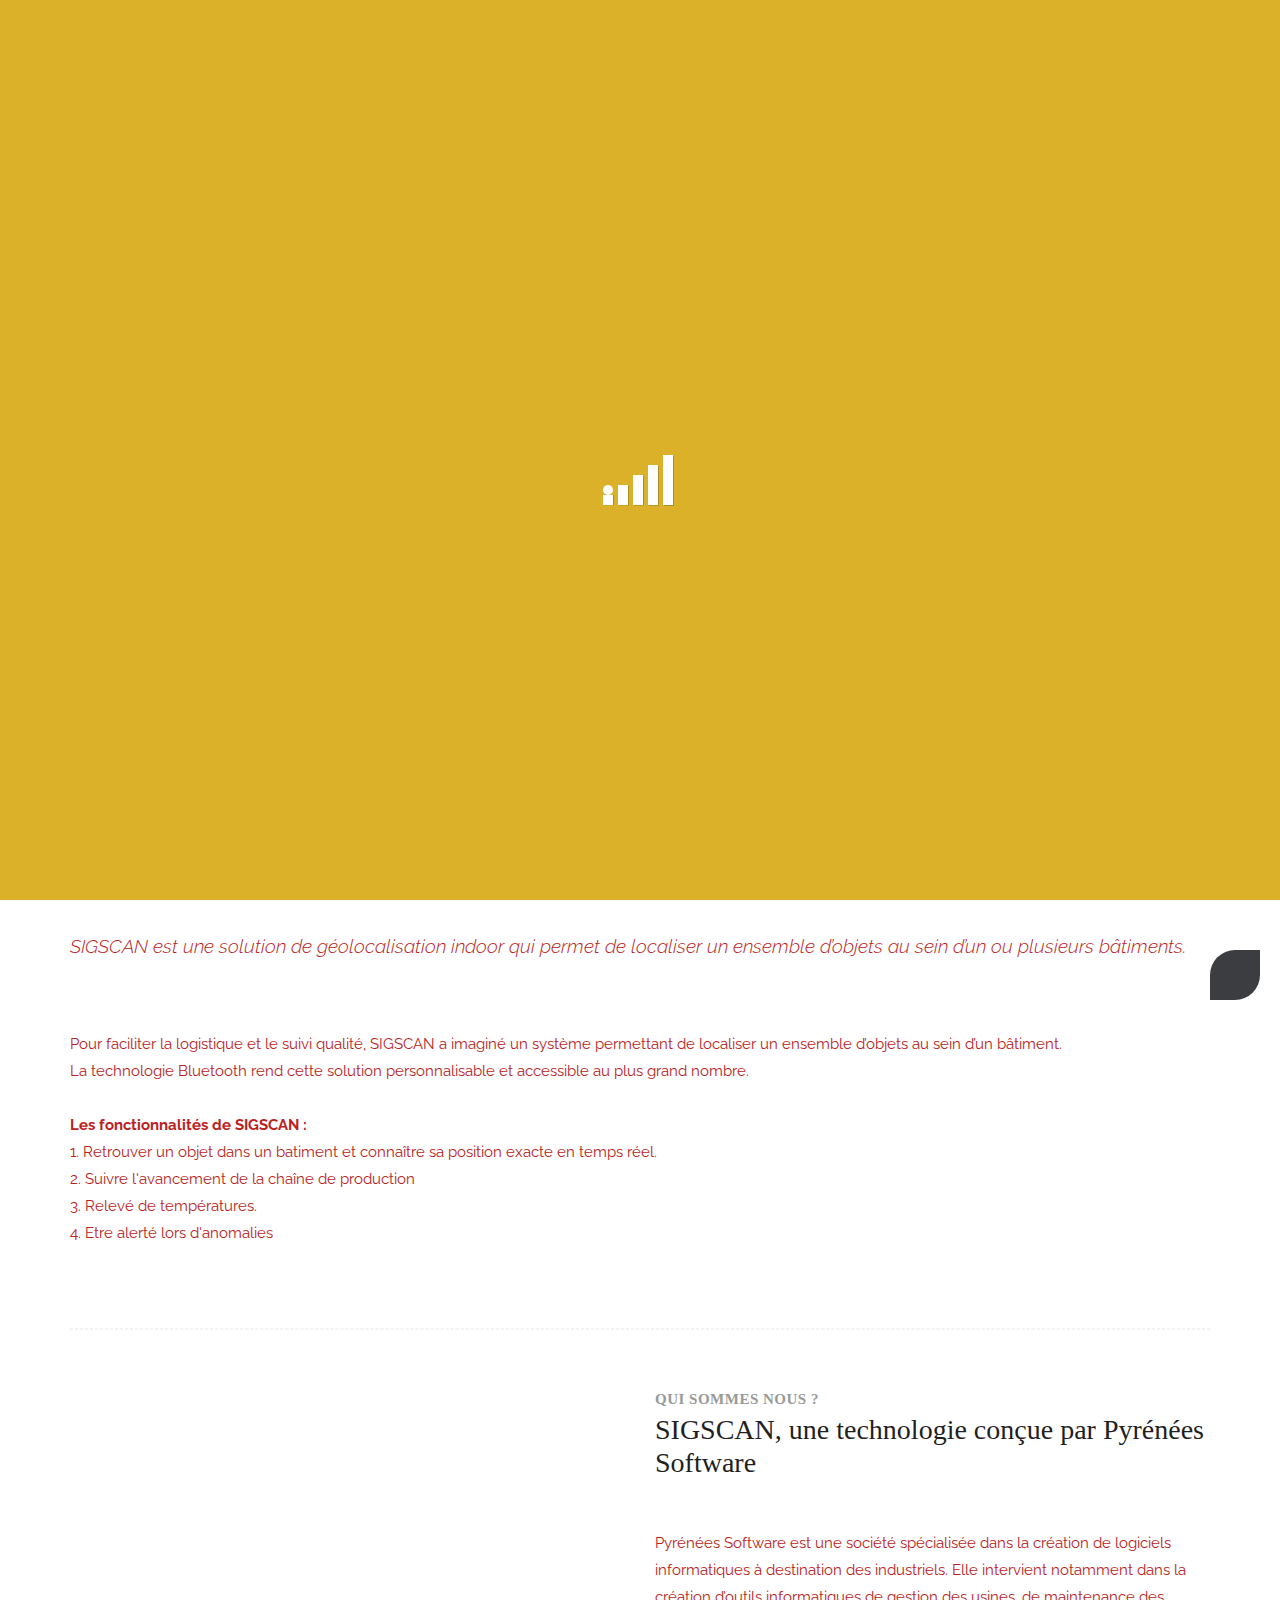
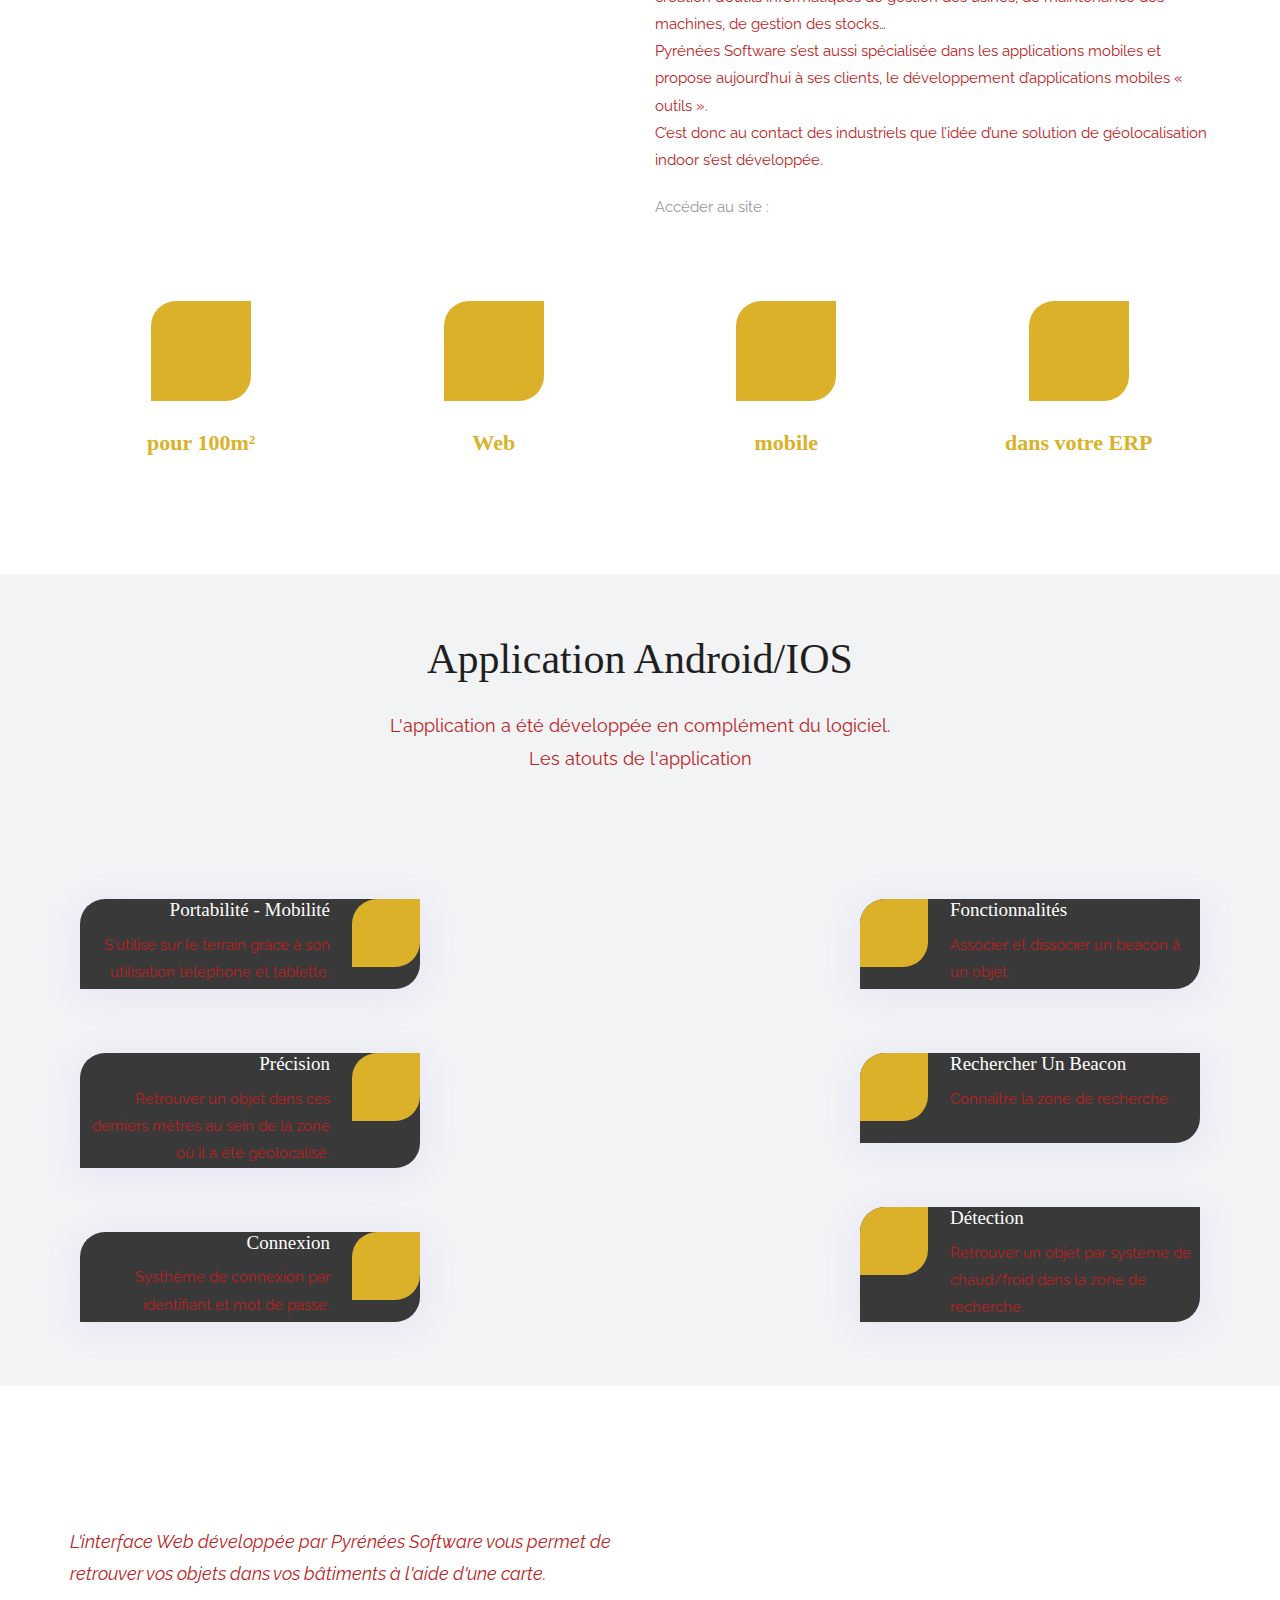
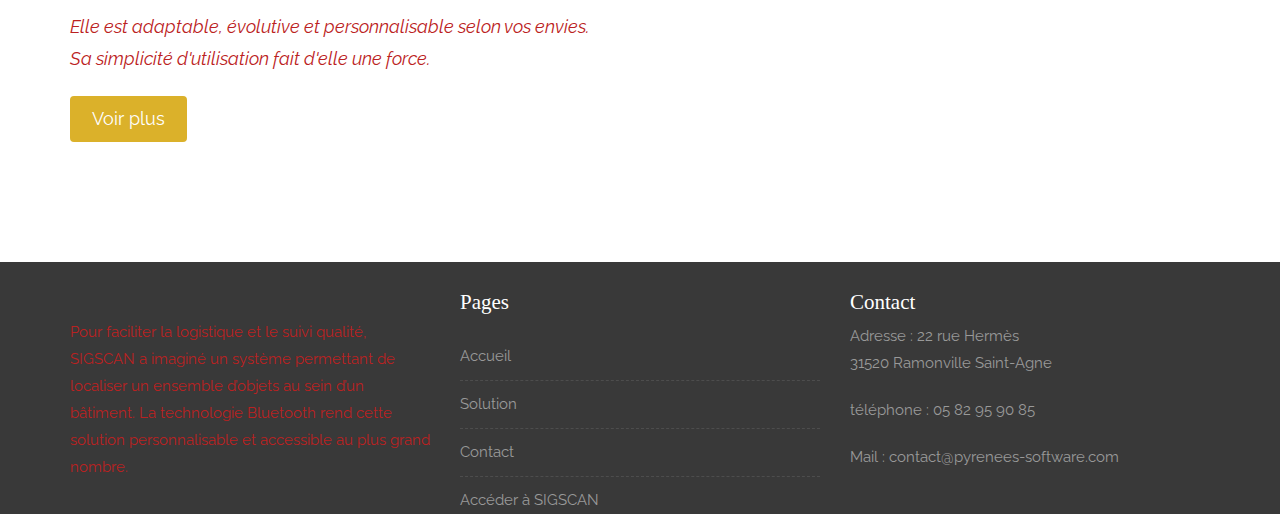
==== commit 8483942f: "Color changes (#61)" ====
--- a/index.html
+++ b/index.html
@@ -123,7 +123,7 @@
                 <div class="message-box">
                     <h4>Solution</h4>
                     <h2>SIGSCAN - Un système de géolocalisation indoor</h2>
-                    <p class="lead"> SIGSCAN est une solution de géolocalisation indoor qui permet de localiser un
+                    <p class="lead" style="color:#bb2121"> SIGSCAN est une solution de géolocalisation indoor qui permet de localiser un
                         ensemble d’objets au sein d’un ou plusieurs bâtiments.</p>
                     <div class="col-md-12">
                         <div class="post-media wow fadeIn">
@@ -133,7 +133,7 @@
                                  class="img-responsive img-rounded illustrationhorizontale">
                         </div>
                     </div>
-                    <p>Pour faciliter la logistique et le suivi qualité, SIGSCAN a imaginé un système permettant de
+                    <p style="color:#bb2121">Pour faciliter la logistique et le suivi qualité, SIGSCAN a imaginé un système permettant de
                         localiser un ensemble d’objets au sein d’un bâtiment.<br>
                         La technologie Bluetooth rend cette solution personnalisable et accessible au plus grand nombre.<br><br>
                         <strong>Les fonctionnalités de SIGSCAN :</strong><br>
@@ -160,7 +160,7 @@
                     <h4>Qui sommes nous ?</h4>
                     <h2>SIGSCAN, une technologie conçue par Pyrénées Software</h2>
 
-                    <P>Pyrénées Software est une société spécialisée dans la création de logiciels informatiques à
+                    <p style="color:#bb2121">Pyrénées Software est une société spécialisée dans la création de logiciels informatiques à
                         destination des industriels. Elle intervient notamment dans la création d’outils informatiques
                         de gestion des usines, de maintenance des machines, de gestion des stocks…<br>
 
@@ -216,7 +216,7 @@
     <div class="container">
         <div class="section-title text-center">
             <h3>Application Android/IOS</h3>
-            <p class="lead">L'application a été développée en complément du logiciel. <br> Les atouts de l'application
+            <p class="lead" style="color:#bb2121">L'application a été développée en complément du logiciel. <br> Les atouts de l'application
             </p>
         </div><!-- end title -->
 
@@ -227,14 +227,14 @@
                         <i class="flaticon-android"></i>
                         <div class="fl-inner">
                             <h4>Portabilité - mobilité</h4>
-                            <p>S'utilise sur le terrain grâce à son utilisation téléphone et tablette. </p>
+                            <p style="color:#bb2121">S'utilise sur le terrain grâce à son utilisation téléphone et tablette. </p>
                         </div>
                     </li>
                     <li class="wow fadeInLeft" data-wow-duration="1s" data-wow-delay="0.3s">
                         <i class="flaticon-binoculars"></i>
                         <div class="fl-inner">
                             <h4>Précision</h4>
-                            <p>Retrouver un objet dans ces derniers mètres au sein de la zone où il a été
+                            <p style="color:#bb2121">Retrouver un objet dans ces derniers mètres au sein de la zone où il a été
                                 géolocalisé. </p>
                         </div>
                     </li>
@@ -242,7 +242,7 @@
                         <i class="flaticon-padlock"></i>
                         <div class="fl-inner">
                             <h4>Connexion</h4>
-                            <p>Systhème de connexion par identifiant et mot de passe. </p>
+                            <p style="color:#bb2121">Systhème de connexion par identifiant et mot de passe. </p>
                         </div>
                     </li>
                 </ul>
@@ -256,21 +256,21 @@
                         <i class="flaticon-pantone"></i>
                         <div class="fr-inner">
                             <h4>Fonctionnalités</h4>
-                            <p>Associer et dissocier un beacon à un objet. </p>
+                            <p style="color:#bb2121">Associer et dissocier un beacon à un objet. </p>
                         </div>
                     </li>
                     <li class="wow fadeInRight" data-wow-duration="1s" data-wow-delay="0.3s">
                         <i class="flaticon-search"></i>
                         <div class="fr-inner">
                             <h4>Rechercher un beacon</h4>
-                            <p>Connaître la zone de recherche. </p>
+                            <p style="color:#bb2121">Connaître la zone de recherche. </p>
                         </div>
                     </li>
                     <li class="wow fadeInRight" data-wow-duration="1s" data-wow-delay="0.4s">
                         <i class="flaticon-line-graph"></i>
                         <div class="fr-inner">
                             <h4>Détection</h4>
-                            <p>Retrouver un objet par système de chaud/froid dans la zone de recherche. </p>
+                            <p style="color:#bb2121">Retrouver un objet par système de chaud/froid dans la zone de recherche. </p>
                         </div>
                     </li>
                 </ul>
@@ -286,9 +286,9 @@
             <div class="col-md-6">
                 <div class="customwidget text-left">
                     <h1>Interface Web</h1>
-                    <p>L'interface Web développée par Pyrénées Software vous permet de retrouver vos objets dans vos
+                    <p style="color:#bb2121">L'interface Web développée par Pyrénées Software vous permet de retrouver vos objets dans vos
                         bâtiments à l'aide d'une carte.</p>
-                    <p>Elle est adaptable, évolutive et personnalisable selon vos envies. <br> Sa simplicité
+                    <p style="color:#bb2121">Elle est adaptable, évolutive et personnalisable selon vos envies. <br> Sa simplicité
                         d'utilisation fait d'elle une force.</p>
                     <a href="services.html" data-scroll class="btn btn-light btn-radius btn-brd">Voir plus</a>
                 </div>
@@ -310,7 +310,7 @@
                     <div class="widget-title">
                         <img src="images/logos/logosigscanb.png" alt=""/>
                     </div>
-                    <p> Pour faciliter la logistique et le suivi qualité, SIGSCAN a imaginé un système permettant de
+                    <p style="color:#bb2121"> Pour faciliter la logistique et le suivi qualité, SIGSCAN a imaginé un système permettant de
                         localiser un ensemble d’objets au sein d’un bâtiment. La technologie Bluetooth rend cette
                         solution personnalisable et accessible au plus grand nombre.</p>
                 </div><!-- end clearfix -->
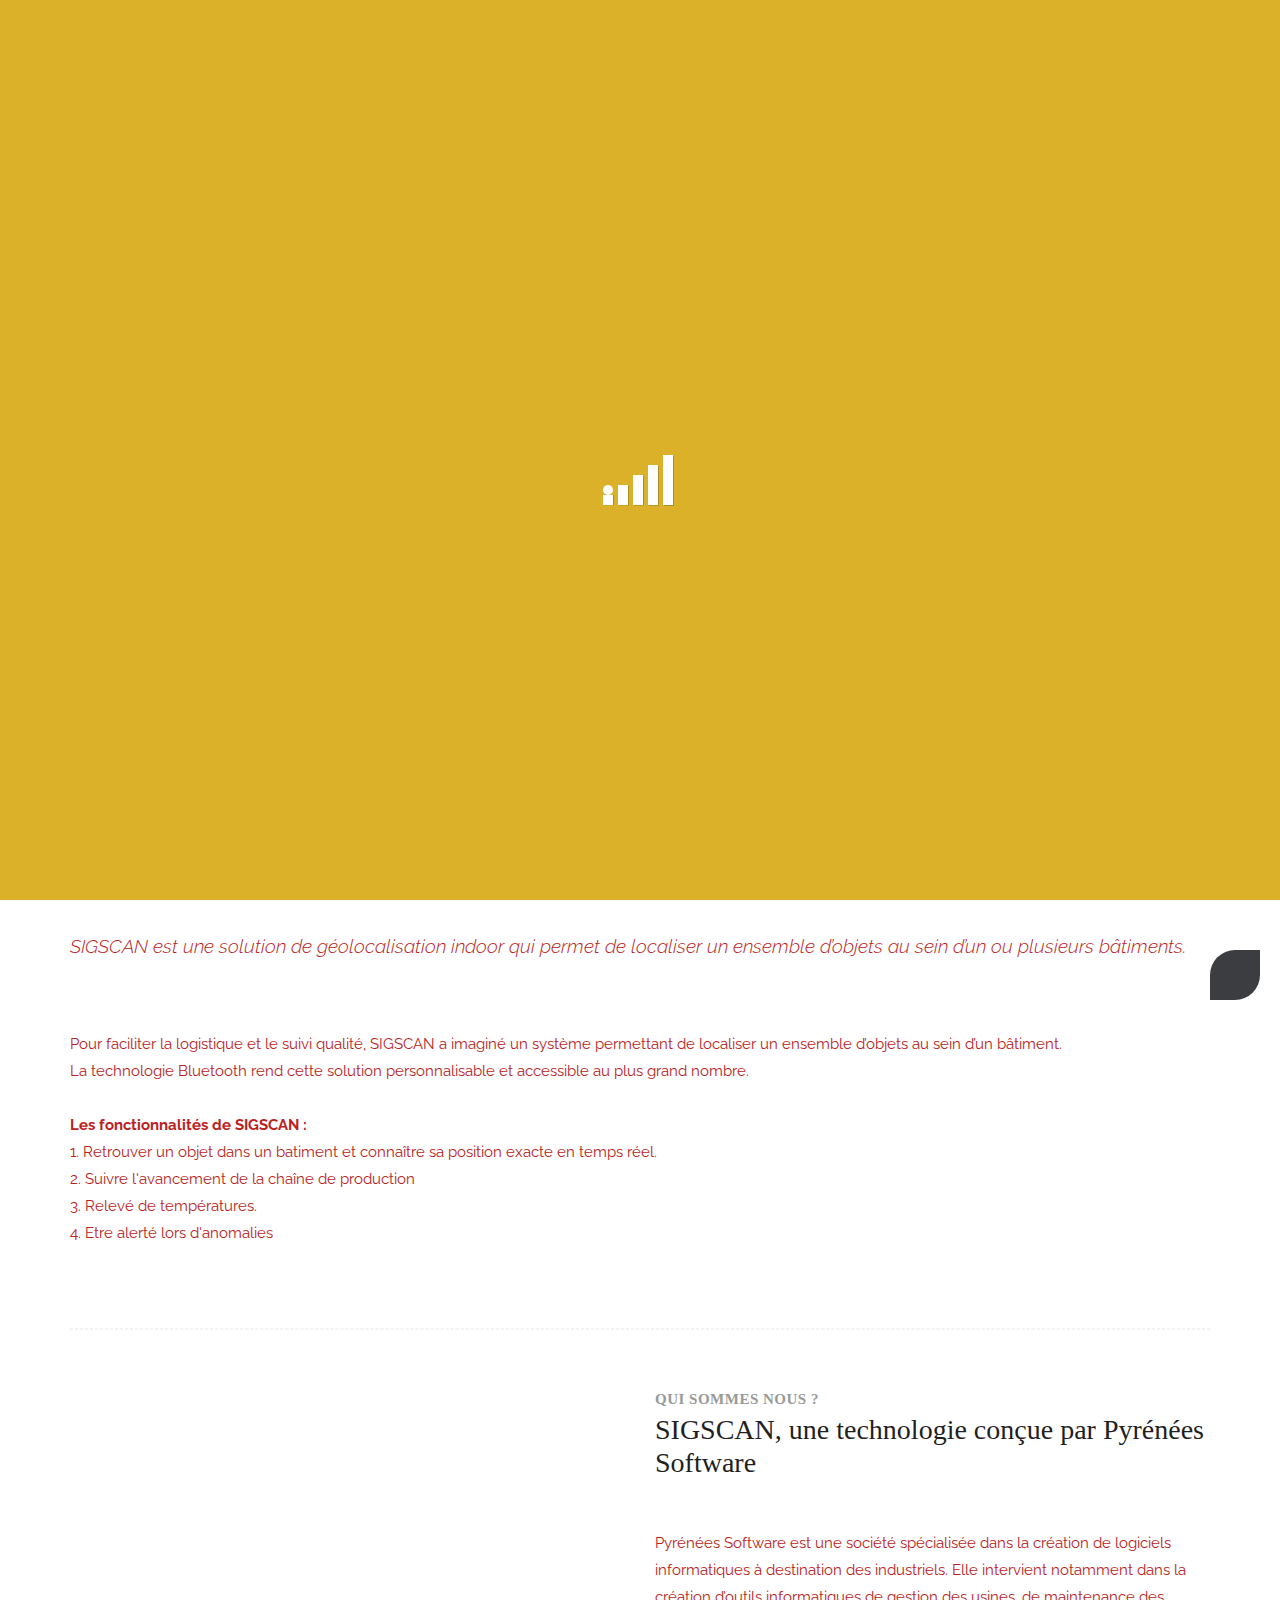
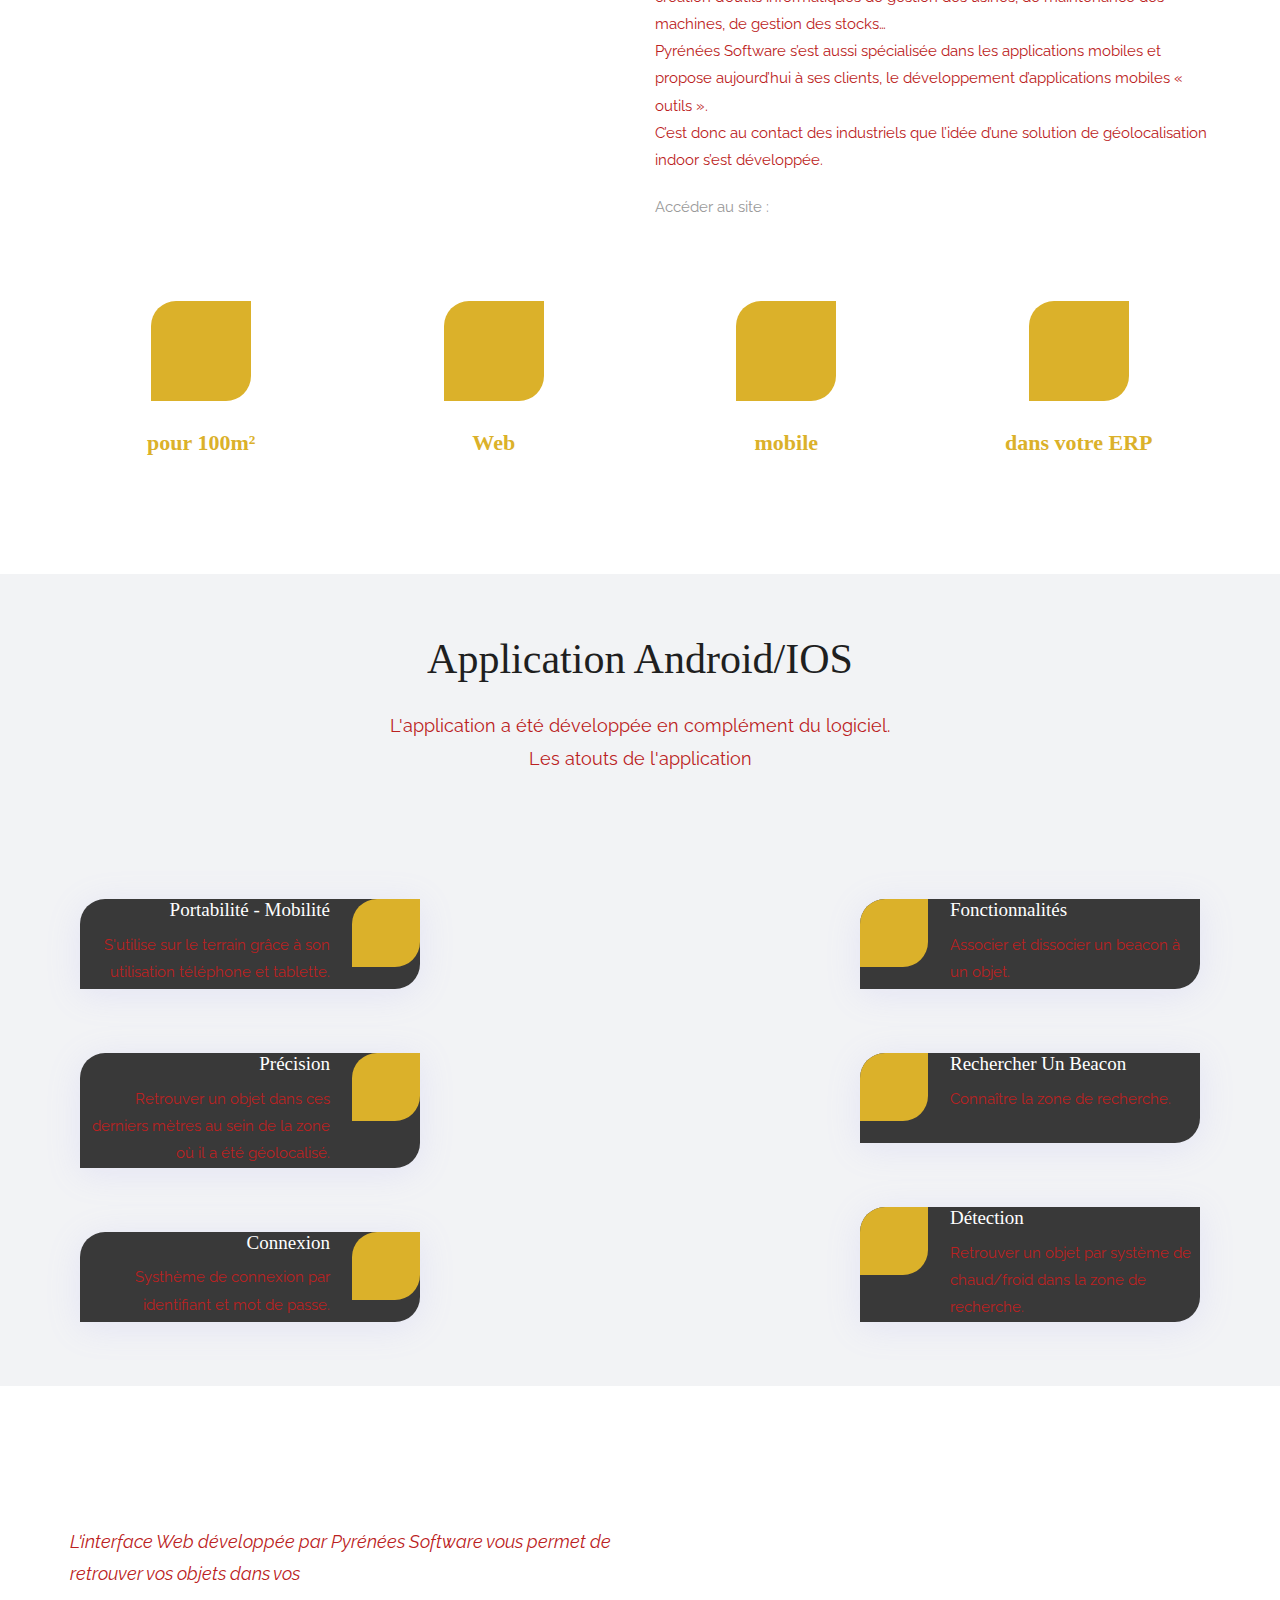
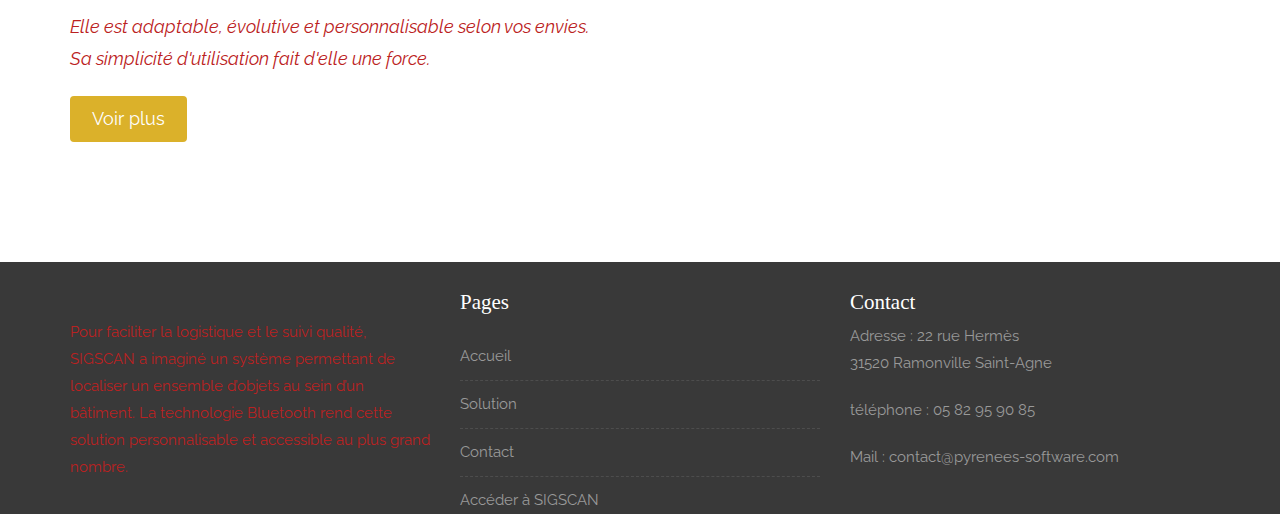
==== commit 50d35fbc: "Merge branch 'main' into DEV_0006" ====
--- a/index.html
+++ b/index.html
@@ -103,10 +103,9 @@
                     <div class="slider-content-area">
                         <div class="slide-text">
                             <h1 class="homepage-three-title">Système de <span>Tracking</span> Indoor</h1>
-                            <h2>Retrouver des objets dans un bâtiment industriel peut s’avérer complexe. <br>L’évolution
+                            <h2><!--Retrouver des objets dans un bâtiment industriel peut s’avérer complexe. <br>L’évolution
                                 des process et l’agrandissement des usines rendent la tâche difficile.
-                                <br>Le système de tracking indoor permet de résoudre ces problématiques.
-                                <!--Mais la logistique est aujourd’hui une valeur ajoutée pour les industriels et c’est donc dans ce contexte qu’intervient la géolocalisation indoor.-->
+                                <br>Le système de tracking indoor permet de résoudre ces problématiques. Mais--> la logistique est aujourd’hui une valeur ajoutée pour les industriels et c’est donc dans ce contexte qu’intervient la géolocalisation indoor.
                             </h2>
                         </div>
                     </div>
@@ -287,7 +286,6 @@
                 <div class="customwidget text-left">
                     <h1>Interface Web</h1>
                     <p style="color:#bb2121">L'interface Web développée par Pyrénées Software vous permet de retrouver vos objets dans vos
-                        bâtiments à l'aide d'une carte.</p>
                     <p style="color:#bb2121">Elle est adaptable, évolutive et personnalisable selon vos envies. <br> Sa simplicité
                         d'utilisation fait d'elle une force.</p>
                     <a href="services.html" data-scroll class="btn btn-light btn-radius btn-brd">Voir plus</a>
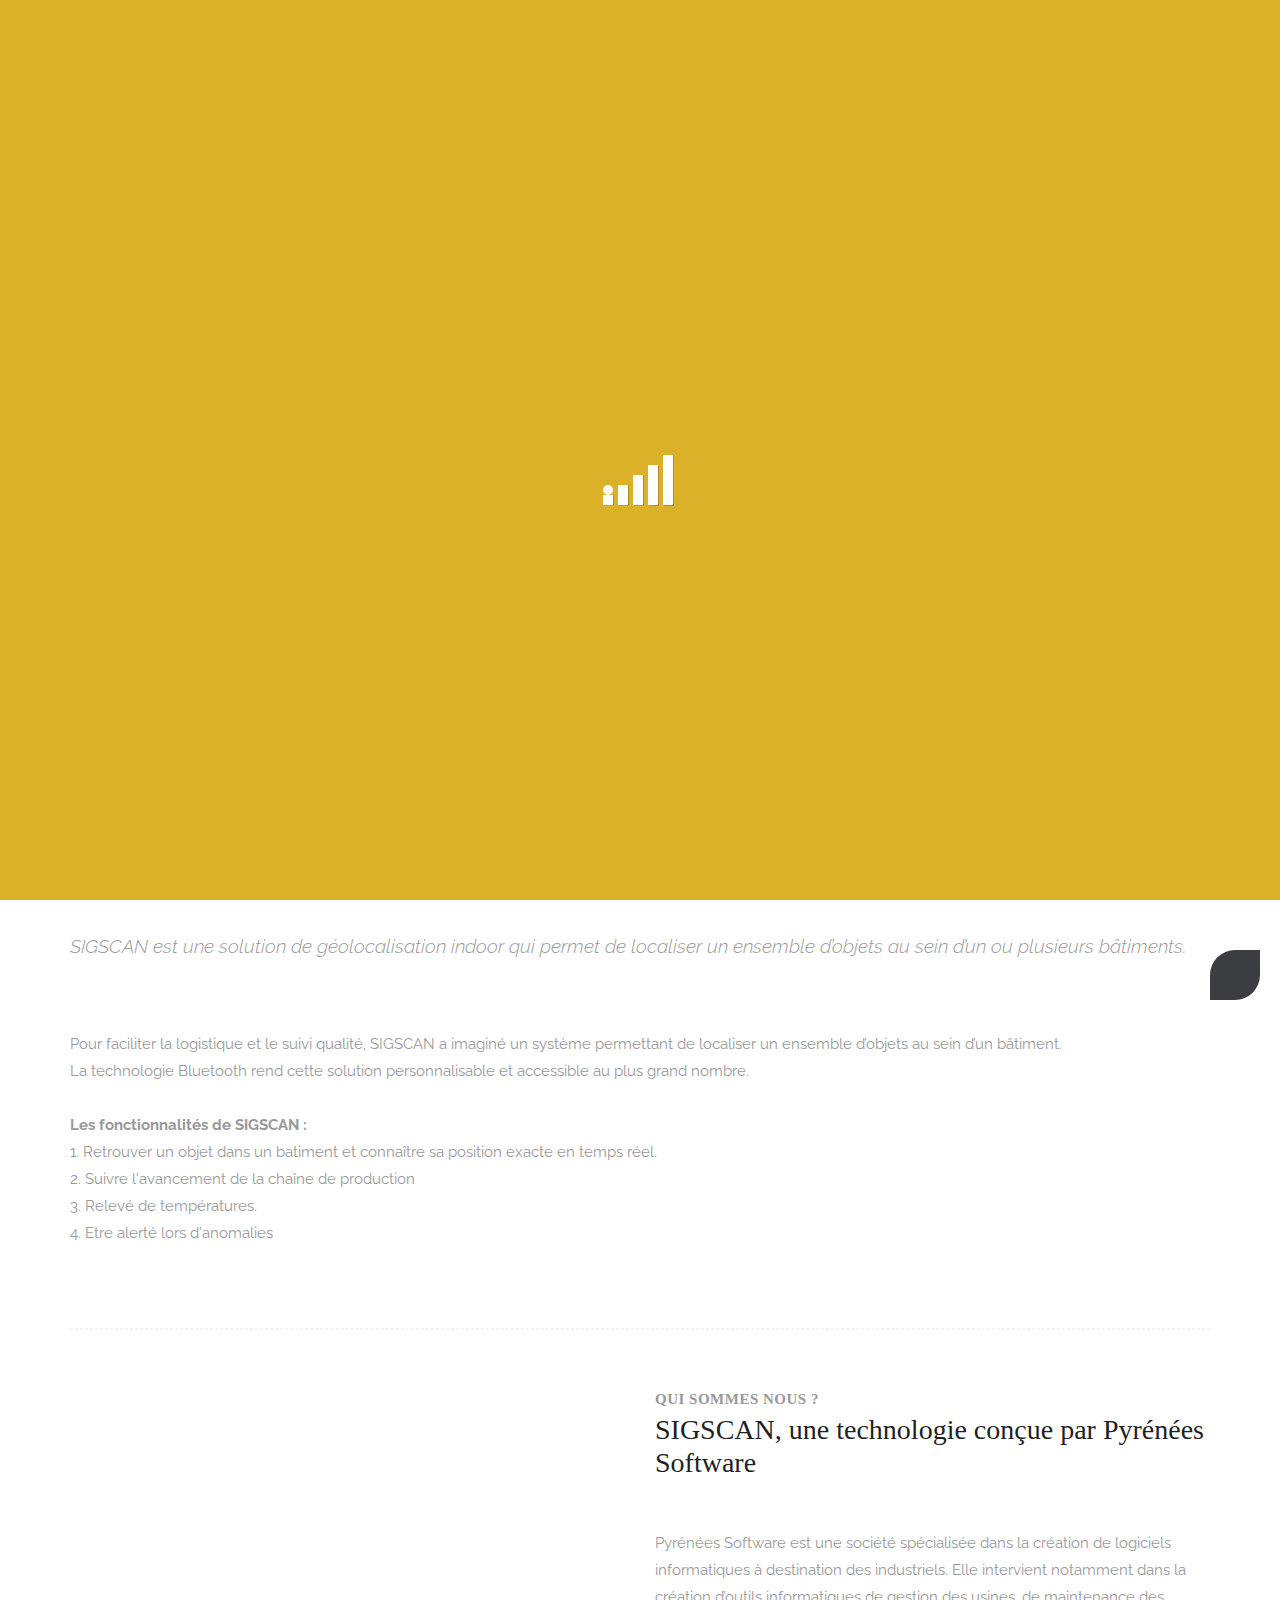
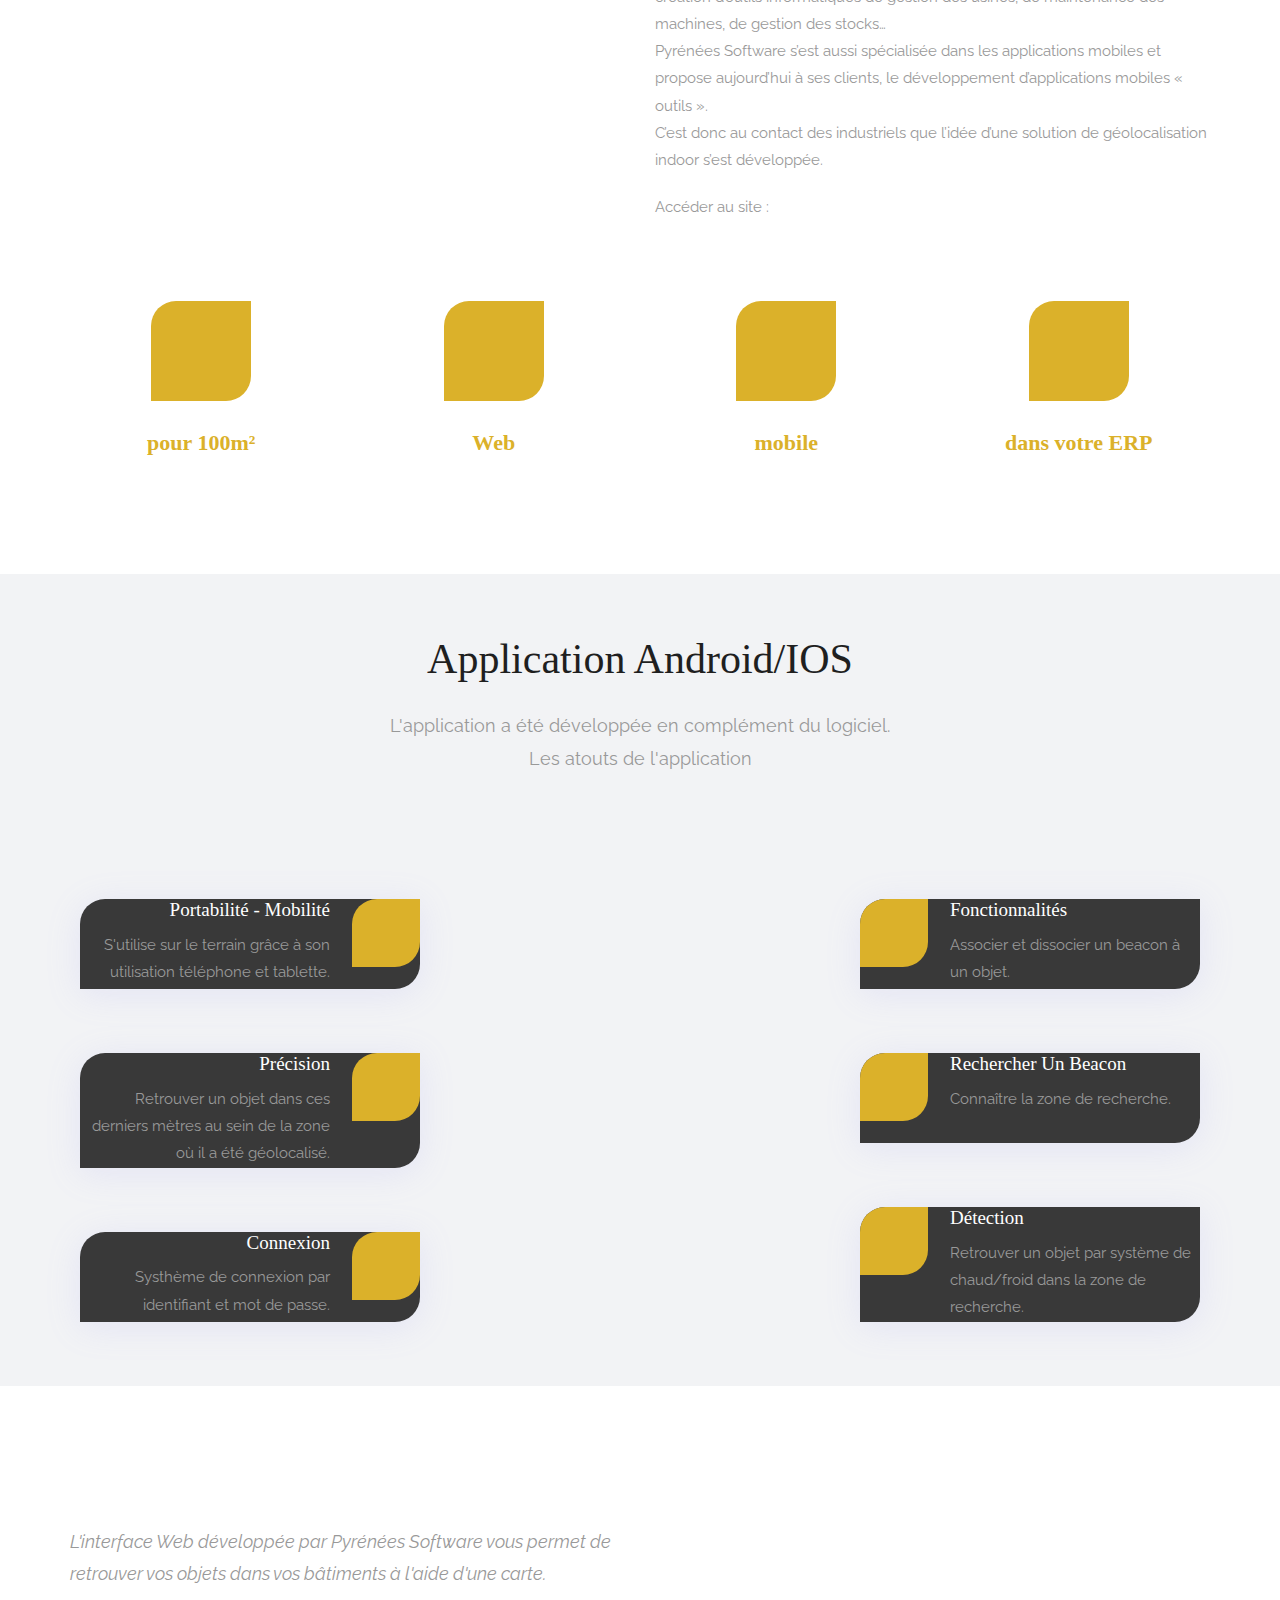
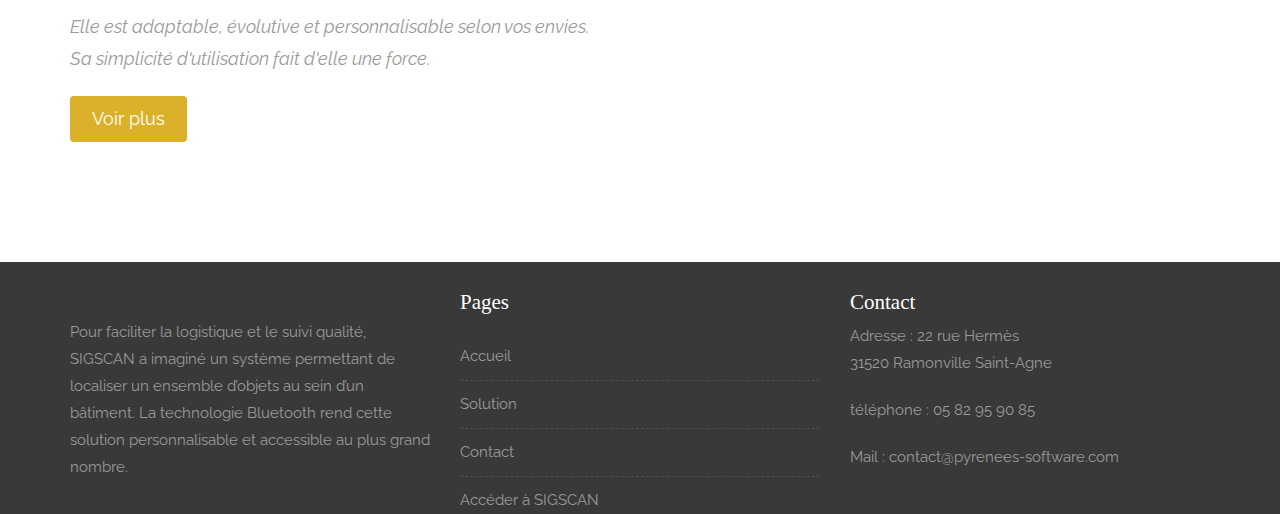
==== commit 253b7238: "[MODIF] Change the logo to a better version, add jpg file" ====
--- a/index.html
+++ b/index.html
@@ -73,7 +73,7 @@
                     <span class="icon-bar"></span>
                     <span class="icon-bar"></span>
                 </button>
-                <a class="navbar-brand" href="index.html"><img src="images/logos/logosigscann.png" alt="image"
+                <a class="navbar-brand" href="index.html"><img src="images/logos/sigscan_logo.jpg" alt="image"
                                                                class="logoheader"></a>
             </div>
             <div id="navbar" class="navbar-collapse collapse">
@@ -103,9 +103,10 @@
                     <div class="slider-content-area">
                         <div class="slide-text">
                             <h1 class="homepage-three-title">Système de <span>Tracking</span> Indoor</h1>
-                            <h2><!--Retrouver des objets dans un bâtiment industriel peut s’avérer complexe. <br>L’évolution
+                            <h2>Retrouver des objets dans un bâtiment industriel peut s’avérer complexe. <br>L’évolution
                                 des process et l’agrandissement des usines rendent la tâche difficile.
-                                <br>Le système de tracking indoor permet de résoudre ces problématiques. Mais--> la logistique est aujourd’hui une valeur ajoutée pour les industriels et c’est donc dans ce contexte qu’intervient la géolocalisation indoor.
+                                <br>Le système de tracking indoor permet de résoudre ces problématiques.
+                                <!--Mais la logistique est aujourd’hui une valeur ajoutée pour les industriels et c’est donc dans ce contexte qu’intervient la géolocalisation indoor.-->
                             </h2>
                         </div>
                     </div>
@@ -122,7 +123,7 @@
                 <div class="message-box">
                     <h4>Solution</h4>
                     <h2>SIGSCAN - Un système de géolocalisation indoor</h2>
-                    <p class="lead" style="color:#bb2121"> SIGSCAN est une solution de géolocalisation indoor qui permet de localiser un
+                    <p class="lead"> SIGSCAN est une solution de géolocalisation indoor qui permet de localiser un
                         ensemble d’objets au sein d’un ou plusieurs bâtiments.</p>
                     <div class="col-md-12">
                         <div class="post-media wow fadeIn">
@@ -132,7 +133,7 @@
                                  class="img-responsive img-rounded illustrationhorizontale">
                         </div>
                     </div>
-                    <p style="color:#bb2121">Pour faciliter la logistique et le suivi qualité, SIGSCAN a imaginé un système permettant de
+                    <p>Pour faciliter la logistique et le suivi qualité, SIGSCAN a imaginé un système permettant de
                         localiser un ensemble d’objets au sein d’un bâtiment.<br>
                         La technologie Bluetooth rend cette solution personnalisable et accessible au plus grand nombre.<br><br>
                         <strong>Les fonctionnalités de SIGSCAN :</strong><br>
@@ -159,7 +160,7 @@
                     <h4>Qui sommes nous ?</h4>
                     <h2>SIGSCAN, une technologie conçue par Pyrénées Software</h2>
 
-                    <p style="color:#bb2121">Pyrénées Software est une société spécialisée dans la création de logiciels informatiques à
+                    <P>Pyrénées Software est une société spécialisée dans la création de logiciels informatiques à
                         destination des industriels. Elle intervient notamment dans la création d’outils informatiques
                         de gestion des usines, de maintenance des machines, de gestion des stocks…<br>
 
@@ -171,7 +172,7 @@
                     </p>
 
                     <p>Accéder au site :</p>
-                    <a href="https://www.pyrenees-software.com/"><img src="images/logos/logosigscann.png" alt=""
+                    <a href="https://www.pyrenees-software.com/"><img src="uploads/pslogo.png" alt=""
                                                                       class="img-responsive img-rounded pslogo"></a>
                 </div><!-- end messagebox -->
             </div><!-- end col -->
@@ -215,7 +216,7 @@
     <div class="container">
         <div class="section-title text-center">
             <h3>Application Android/IOS</h3>
-            <p class="lead" style="color:#bb2121">L'application a été développée en complément du logiciel. <br> Les atouts de l'application
+            <p class="lead">L'application a été développée en complément du logiciel. <br> Les atouts de l'application
             </p>
         </div><!-- end title -->
 
@@ -226,14 +227,14 @@
                         <i class="flaticon-android"></i>
                         <div class="fl-inner">
                             <h4>Portabilité - mobilité</h4>
-                            <p style="color:#bb2121">S'utilise sur le terrain grâce à son utilisation téléphone et tablette. </p>
+                            <p>S'utilise sur le terrain grâce à son utilisation téléphone et tablette. </p>
                         </div>
                     </li>
                     <li class="wow fadeInLeft" data-wow-duration="1s" data-wow-delay="0.3s">
                         <i class="flaticon-binoculars"></i>
                         <div class="fl-inner">
                             <h4>Précision</h4>
-                            <p style="color:#bb2121">Retrouver un objet dans ces derniers mètres au sein de la zone où il a été
+                            <p>Retrouver un objet dans ces derniers mètres au sein de la zone où il a été
                                 géolocalisé. </p>
                         </div>
                     </li>
@@ -241,7 +242,7 @@
                         <i class="flaticon-padlock"></i>
                         <div class="fl-inner">
                             <h4>Connexion</h4>
-                            <p style="color:#bb2121">Systhème de connexion par identifiant et mot de passe. </p>
+                            <p>Systhème de connexion par identifiant et mot de passe. </p>
                         </div>
                     </li>
                 </ul>
@@ -255,21 +256,21 @@
                         <i class="flaticon-pantone"></i>
                         <div class="fr-inner">
                             <h4>Fonctionnalités</h4>
-                            <p style="color:#bb2121">Associer et dissocier un beacon à un objet. </p>
+                            <p>Associer et dissocier un beacon à un objet. </p>
                         </div>
                     </li>
                     <li class="wow fadeInRight" data-wow-duration="1s" data-wow-delay="0.3s">
                         <i class="flaticon-search"></i>
                         <div class="fr-inner">
                             <h4>Rechercher un beacon</h4>
-                            <p style="color:#bb2121">Connaître la zone de recherche. </p>
+                            <p>Connaître la zone de recherche. </p>
                         </div>
                     </li>
                     <li class="wow fadeInRight" data-wow-duration="1s" data-wow-delay="0.4s">
                         <i class="flaticon-line-graph"></i>
                         <div class="fr-inner">
                             <h4>Détection</h4>
-                            <p style="color:#bb2121">Retrouver un objet par système de chaud/froid dans la zone de recherche. </p>
+                            <p>Retrouver un objet par système de chaud/froid dans la zone de recherche. </p>
                         </div>
                     </li>
                 </ul>
@@ -285,8 +286,9 @@
             <div class="col-md-6">
                 <div class="customwidget text-left">
                     <h1>Interface Web</h1>
-                    <p style="color:#bb2121">L'interface Web développée par Pyrénées Software vous permet de retrouver vos objets dans vos
-                    <p style="color:#bb2121">Elle est adaptable, évolutive et personnalisable selon vos envies. <br> Sa simplicité
+                    <p>L'interface Web développée par Pyrénées Software vous permet de retrouver vos objets dans vos
+                        bâtiments à l'aide d'une carte.</p>
+                    <p>Elle est adaptable, évolutive et personnalisable selon vos envies. <br> Sa simplicité
                         d'utilisation fait d'elle une force.</p>
                     <a href="services.html" data-scroll class="btn btn-light btn-radius btn-brd">Voir plus</a>
                 </div>
@@ -308,7 +310,7 @@
                     <div class="widget-title">
                         <img src="images/logos/logosigscanb.png" alt=""/>
                     </div>
-                    <p style="color:#bb2121"> Pour faciliter la logistique et le suivi qualité, SIGSCAN a imaginé un système permettant de
+                    <p> Pour faciliter la logistique et le suivi qualité, SIGSCAN a imaginé un système permettant de
                         localiser un ensemble d’objets au sein d’un bâtiment. La technologie Bluetooth rend cette
                         solution personnalisable et accessible au plus grand nombre.</p>
                 </div><!-- end clearfix -->
